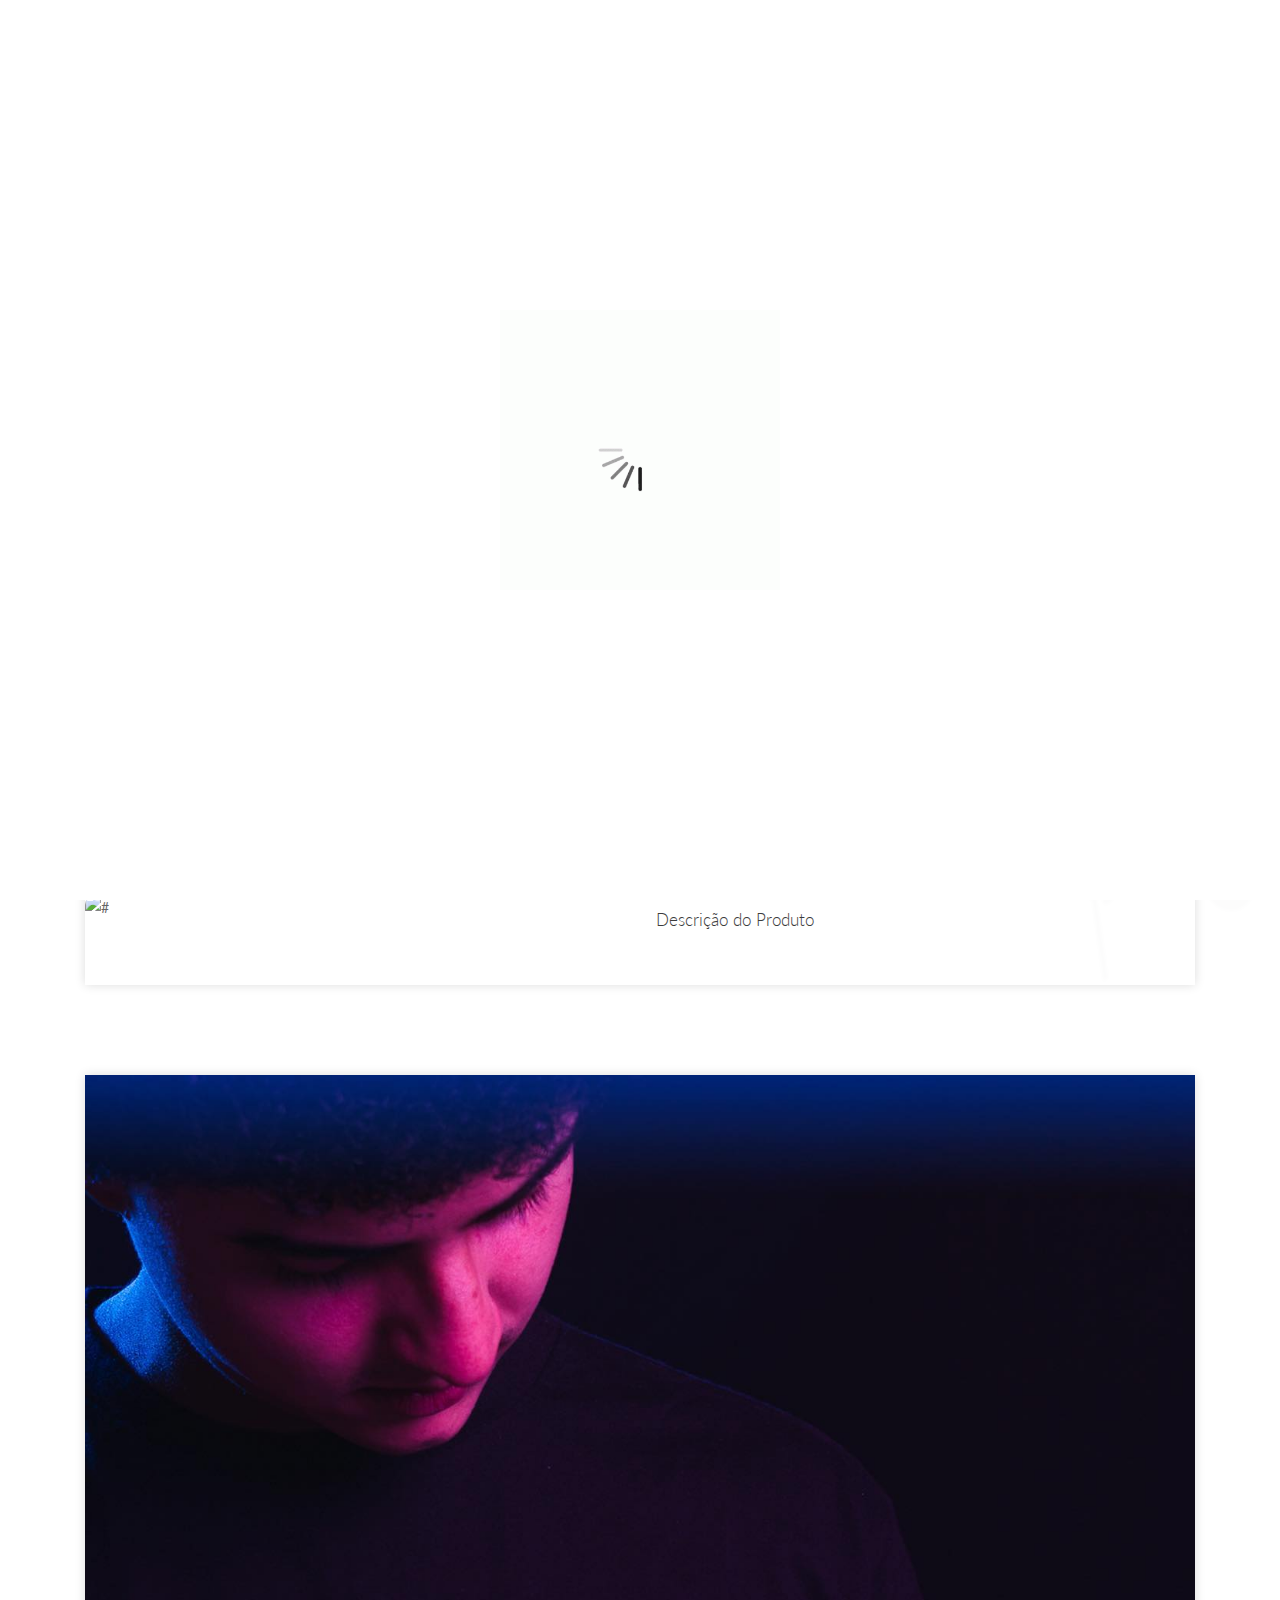
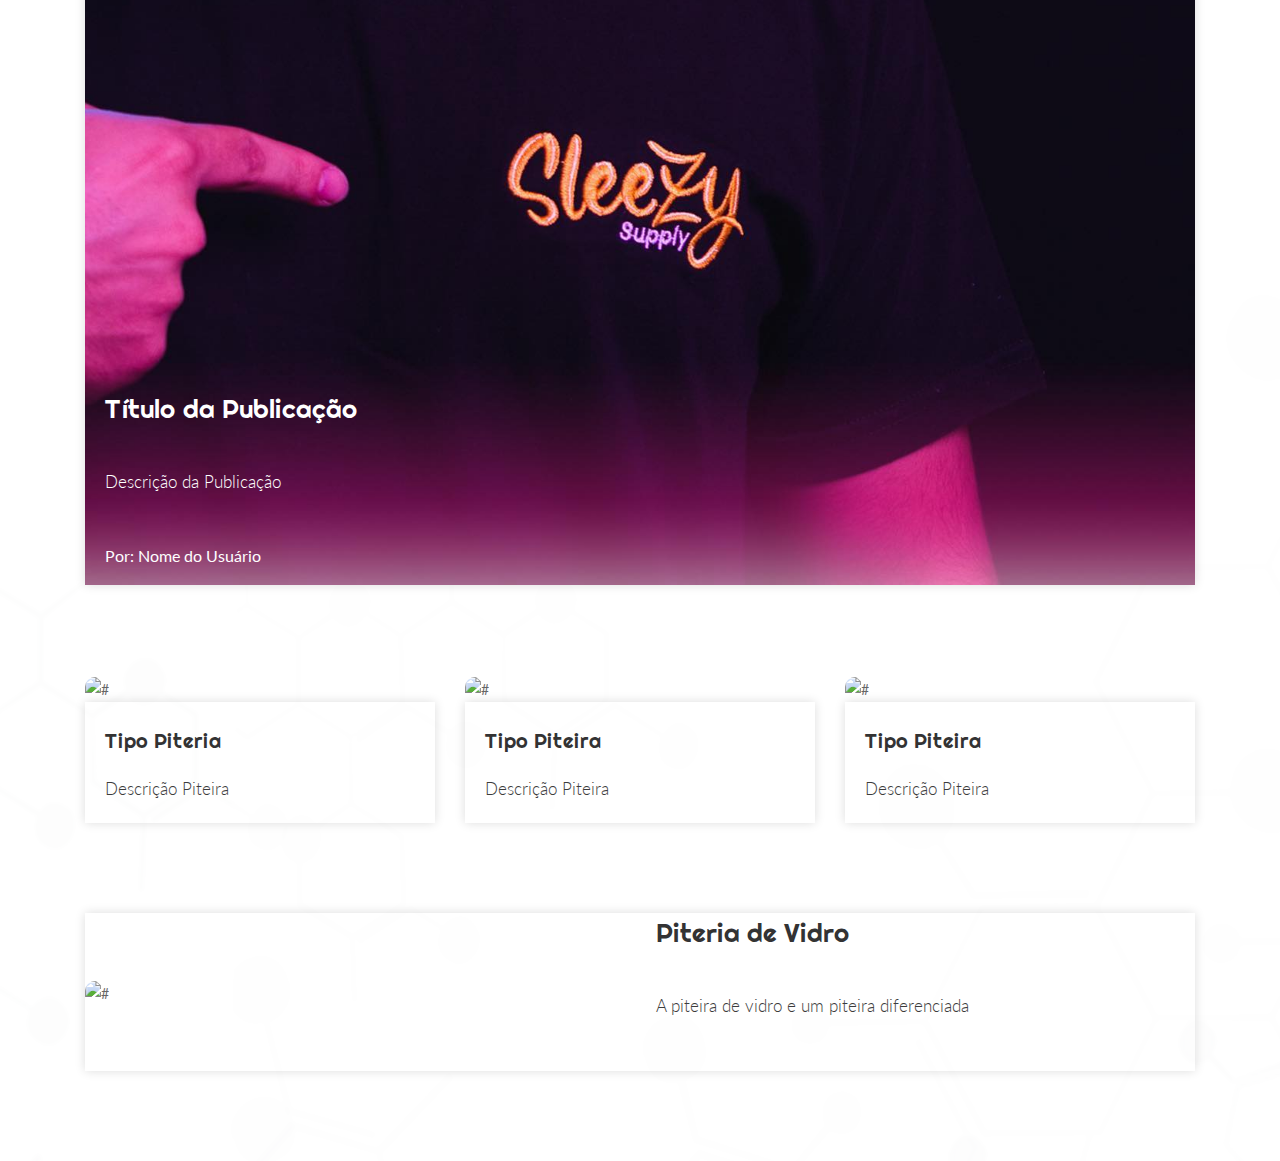
==== index.html @ 9da58a27 "comentários" ====
<!DOCTYPE html>
<html lang="pt-br">

<head>
   <!-- basic -->
   <meta charset="utf-8">
   <meta http-equiv="X-UA-Compatible" content="IE=edge">
   <!-- mobile metas -->
   <meta name="viewport" content="width=device-width, initial-scale=1">
   <meta name="viewport" content="initial-scale=1, maximum-scale=1">
   <!-- site metas -->
   <title>Sleezy Supply</title>
   <meta name="keywords" content="">
   <meta name="description" content="">
   <meta name="author" content="">
   <!-- bootstrap css -->
   <link rel="stylesheet" href="css/bootstrap.min.css">
   <!-- style css -->
   <link rel="stylesheet" href="css/style.css">
   <!-- Responsive-->
   <link rel="stylesheet" href="css/responsive.css">
   <!-- fevicon -->
   <link rel="icon" href="images/fevicon.png" type="image/gif" />
   <!-- Scrollbar Custom CSS -->
   <link rel="stylesheet" href="css/jquery.mCustomScrollbar.min.css">
   <!-- Tweaks for older IEs-->
   <link rel="stylesheet" href="https://netdna.bootstrapcdn.com/font-awesome/4.0.3/css/font-awesome.css">
   <link rel="stylesheet" href="https://cdnjs.cloudflare.com/ajax/libs/fancybox/2.1.5/jquery.fancybox.min.css"
      media="screen">
   <!--[if lt IE 9]>
      <script src="https://oss.maxcdn.com/html5shiv/3.7.3/html5shiv.min.js"></script>
      <script src="https://oss.maxcdn.com/respond/1.4.2/respond.min.js"></script><![endif]-->
</head>
<!-- body -->

<body class="main-layout">
   <!-- loader  -->
   <div class="loader_bg">
      <div class="loader"><img src="images/loading.gif" alt="#" /></div>
   </div>
   <!-- end loader -->
   <!-- header -->
   <header>
      <!-- header inner -->
      <div class="head_top">
         <div class="header">
            <div class="container-fluid">
               <div class="row">
                  <div class="col-xl-3 col-lg-3 col-md-3 col-sm-3 col logo_section">
                     <div class="full">
                        <div class="center-desk">

                        </div>
                     </div>
                  </div>
                  <div class="col-xl-9 col-lg-9 col-md-9 col-sm-9">
                     <nav class="navigation navbar navbar-expand-md navbar-dark ">
                        <button class="navbar-toggler" type="button" data-toggle="collapse"
                           data-target="#navbarsExample04" aria-controls="navbarsExample04" aria-expanded="false"
                           aria-label="Toggle navigation">
                           <span class="navbar-toggler-icon"></span>
                        </button>
                        <div class="collapse navbar-collapse" id="navbarsExample04">
                           <ul class="navbar-nav mr-auto">
                              <li class="nav-item">
                                 <a class="nav-link" href="#"> Inicio </a>
                              </li>
                              <li class="nav-item">
                                 <a class="nav-link" href="#contact">Sobre</a>
                              </li>
                              <li class="nav-item">
                                 <a class="nav-link" href="#">Contate-nos</a>
                              </li>
                           </ul>
                        </div>
                     </nav>
                  </div>
               </div>
            </div>
         </div>
         <!-- end header inner -->
         <!-- end header -->
         <!-- banner -->
         <section class="banner_main">
            <div class="container">
               <div class="row d_flex">
                  <div class=" col-xl-8 col-lg-8 col-md-8 col-12-9">
                     <div class="text-bg">
                        <h1><br></h1>
                        <p> </p>
                     </div>
                  </div>
                  <div class="col-xl-4 col-lg-4 col-md-4 col-12-3">
                     <div class="text-img">
                        <!-- <figure><img src="images/img-principal.jpg" alt="#" /></figure> -->
                     </div>
                  </div>
               </div>
            </div>
         </section>
      </div>
   </header>
   <!-- end banner -->
   <!-- blog_main -->
   <div class="blog_main">
      <div class="container">
         <div class="row">
            <div class="col-md-12">
               <div class="titlepage">
                  <h2>SLEEZY</h2>
                  <span>O melhor de dois Mundos em um lugar só</span>
               </div>
            </div>
         </div>
         <!-- fist section -->
         <div class="row">
            <div class="col-md-12">
               <div class="our_two_box">
                  <div class="row d_flex">

                     <div class="col-xl-6 col-lg-6 col-md-12 col-sm-12">
                        <div class="our_img">
                           <figure><img src="images/logo.jpg" alt="#" style="border-radius: 10px 0px 0px 10px;" />
                           </figure>
                        </div>
                     </div>
                     <div class="col-xl-6 col-lg-6 col-md-12 col-sm-12">
                        <div class="our_text_box">
                           <h3 class="awesome pa_wi">Principal Produto do Catalogo</h3>
                           <p>Descrição do Produto </p>
                        </div>
                     </div>
                  </div>
               </div>
            </div>
         </div>
         <!-- end fist section -->
         <!-- secend section -->
         <div class="row">
            <div class="col-md-12">
               <div class="our_two_box">
                  <div class="row">
                     <div class="col-md-12">
                        <div class="our_img">
                           <figure><img alt="Photo by Sleezy Supply on March 18, 2022. May be an image of 1 person."
                                 crossorigin="anonymous" class="FFVAD"
                                 src="/images/pessoa_apontando_para_logo.jpg"
                                 style="object-fit: cover; background-size: cover; ">
                           </figure>


                           <div class="our_text_box position_box">
                              <h3 class="awesome withi_color">Título da Publicação</h3>
                              <p class="hiuouh">Descrição da Publicação</p>
                              <div class="post_box">
                                 <h4 class="flot_left1 withi_color">Por: Nome do Usuário</h4>
                              </div>
                           </div>
                        </div>

                     </div>
                  </div>
               </div>
            </div>
         </div>
         <!-- end secend section -->

         <!-- three section -->
         <div class="row">
            <div class="col-md-4 col-lg-4 padding_bottom2">
               <div class="our_img">
                  <figure><img src="images/500X300.png" alt="#" height="50%"
                        style="border-radius: 10px 10px 0px 0px;" /></figure>
               </div>
               <div class="our_text_box three_box">
                  <div class="post_box d_flex padding_top3">
                     <h3 class="awesome padding_flot">Tipo Piteria</h3>
                  </div>
                  <p>Descrição Piteira</p>
               </div>
            </div>
            <div class="col-md-4 col-lg-4">
               <div class="our_img">
                  <figure><img src="images/500X300.png" alt="#" height="50%"
                        style="border-radius: 10px 10px 0px 0px;" /></figure>
               </div>
               <div class="our_text_box three_box">
                  <div class="post_box d_flex padding_top3">
                     <h3 class="awesome padding_flot">Tipo Piteira</h3>
                  </div>
                  <p>Descrição Piteira</p>
               </div>
            </div>

            <div class="col-md-4 col-lg-4">
               <div class="our_img">
                  <figure><img src="images/500X300.png" alt="#" height="50%"
                        style="border-radius: 10px 10px 0px 0px;" /></figure>
               </div>
               <div class="our_text_box three_box">
                  <div class="post_box d_flex padding_top3">
                     <h3 class="awesome padding_flot">Tipo Piteira</h3>
                  </div>
                  <p>Descrição Piteira</p>
               </div>
            </div>
         </div>


         <!-- end three section -->

         <!-- for section -->
         <div class="row">
            <div class="col-md-12">
               <div class="our_two_box magna_top90">
                  <div class="row d_flex">
                     <div class="col-xl-6 col-lg-6 col-md-12 col-sm-12">
                        <div class="our_img">
                           <figure><img src="images/500X300.png" alt="#" style="border-radius: 10px 0px 0px 10px;" />
                           </figure>
                        </div>
                     </div>
                     <div class="col-xl-6 col-lg-6 col-md-12 col-sm-12">
                        <div class="our_text_box">
                           <h3 class="awesome pa_wi">Piteria de Vidro</h3>
                           <p>A piteira de vidro e um piteira diferenciada</p>
                        </div>
                     </div>
                  </div>
               </div>
            </div>
         </div>
         <!-- end for section -->
      </div>
   </div>
   <!-- end blog_main -->

   <!-- end Testimonial -->

   <!-- Decidir se vamos ter formulário -->
   <!-- <div id="contact" class="contact">
      <div class="container">
         <div class="row">
            <div class="col-md-12">
               <div class="titlepage">
                  <h2>Contate-nos</h2>
               </div>
            </div>
         </div>
      </div>
      <div class="container">
         <div class="row">
            <div class="col-md-12 ">
               <form class="main_form ">
                  <div class="row">
                     <div class="col-md-12 ">
                        <input class="form_contril" placeholder="Nome" type="text" name="Name ">
                     </div>
                     <div class="col-md-12">
                        <input class="form_contril" placeholder="Número de Telefone" type="text" name=" Phone Number">
                     </div>
                     <div class="col-md-12">
                        <input class="form_contril" placeholder="Email" type="text" name="Email">
                     </div>
                     <div class="col-md-12">
                        <textarea class="textarea" placeholder="Mensagem" type="text" name="Message"></textarea>
                     </div>
                     <div class="col-sm-12">
                        <button class="send_btn">Enviar</button>
                     </div>
                  </div>
               </form>
            </div>
         </div>
      </div>
   </div> -->
   <!-- Javascript files-->
   <script src="js/jquery.min.js"></script>
   <script src="js/popper.min.js"></script>
   <script src="js/bootstrap.bundle.min.js"></script>
   <script src="js/jquery-3.0.0.min.js"></script>

   <!-- sidebar -->
   <script src="js/jquery.mCustomScrollbar.concat.min.js"></script>
   <script src="js/custom.js"></script>
   <script src="https:cdnjs.cloudflare.com/ajax/libs/fancybox/2.1.5/jquery.fancybox.min.js"></script>
</body>

</html>
---- css/style.css ----
/*--------------------------------------------------------------------- File Name: style.css ---------------------------------------------------------------------*/


/*--------------------------------------------------------------------- import Fonts ---------------------------------------------------------------------*/

@import url('https://fonts.googleapis.com/css?family=Rajdhani:300,400,500,600,700');
@import url('https://fonts.googleapis.com/css?family=Poppins:100,100i,200,200i,300,300i,400,400i,500,500i,600,600i,700,700i,800,800i,900,900i');
@import url('https://fonts.googleapis.com/css?family=Baloo+Chettan&display=swap');
@import url('https://fonts.googleapis.com/css?family=Lato:400,700,900&display=swap');
@import url('https://fonts.googleapis.com/css?family=Lato:400,700,900|Righteous&display=swap');

/*****---------------------------------------- 1) font-family: 'Rajdhani', sans-serif;
 2) font-family: 'Poppins', sans-serif;
 ----------------------------------------*****/


/*--------------------------------------------------------------------- import Files ---------------------------------------------------------------------*/

@import url(animate.min.css);
@import url(normalize.css);
@import url(meanmenu.css);
@import url(owl.carousel.min.css);
@import url(slick.css);
@import url(jquery-ui.css);
@import url(nice-select.css);

/*--------------------------------------------------------------------- skeleton ---------------------------------------------------------------------*/

* {
     box-sizing: border-box !important;
}

html {
     scroll-behavior: smooth;
}

body {
     color: #666666;
     font-size: 14px;
     font-family: 'Lato', sans-serif;
     line-height: 1.80857;
     font-weight: normal;
}

a {
     color: #1f1f1f;
     text-decoration: none !important;
     outline: none !important;
     -webkit-transition: all .3s ease-in-out;
     -moz-transition: all .3s ease-in-out;
     -ms-transition: all .3s ease-in-out;
     -o-transition: all .3s ease-in-out;
     transition: all .3s ease-in-out;
}

h1,
h2,
h3,
h4,
h5,
h6 {
     letter-spacing: 0;
     font-weight: normal;
     position: relative;
     padding: 0 0 10px 0;
     font-weight: normal;
     line-height: normal;
     color: #111111;
     margin: 0
}

h1 {
     font-size: 24px;
     font-family: 'Righteous', cursive;
}

h2 {
     font-size: 22px;
     font-family: 'Righteous', cursive;
}

h3 {
     font-size: 18px;
     font-family: 'Righteous', cursive;
}

h4 {
     font-size: 16px
}

h5 {
     font-size: 14px
}

h6 {
     font-size: 13px
}

*,
*::after,
*::before {
     -webkit-box-sizing: border-box;
     -moz-box-sizing: border-box;
     box-sizing: border-box;
}

h1 a,
h2 a,
h3 a,
h4 a,
h5 a,
h6 a {
     color: #212121;
     text-decoration: none !important;
     opacity: 1
}

button:focus {
     outline: none;
}

ul,
li,
ol {
     margin: 0px;
     padding: 0px;
     list-style: none;
}

p {
     margin: 0px;
     font-weight: 300;
     font-size: 17px;
     line-height: 28px;
}

a {
     color: #222222;
     text-decoration: none;
     outline: none !important;
}

a,
.btn {
     text-decoration: none !important;
     outline: none !important;
     -webkit-transition: all .3s ease-in-out;
     -moz-transition: all .3s ease-in-out;
     -ms-transition: all .3s ease-in-out;
     -o-transition: all .3s ease-in-out;
     transition: all .3s ease-in-out;
}

:focus {
     outline: 0;
}

.btn-custom {
     margin-top: 20px;
     background-color: transparent !important;
     border: 2px solid #ddd;
     padding: 12px 40px;
     font-size: 16px;
}

.lead {
     font-size: 18px;
     line-height: 30px;
     color: #767676;
     margin: 0;
     padding: 0;
}

.form-control:focus {
     border-color: #ffffff !important;
     box-shadow: 0 0 0 .2rem rgba(255, 255, 255, .25);
}

.navbar-form input {
     border: none !important;
}

.badge {
     font-weight: 500;
}

blockquote {
     margin: 20px 0 20px;
     padding: 30px;
}

button {
     border: 0;
     margin: 0;
     padding: 0;
     cursor: pointer;
}

.full {
     float: left;
     width: 100%;
}

.layout_padding {
     padding-top: 90px;
     padding-bottom: 90px;
}

.layout_padding_2 {
     padding-top: 75px;
     padding-bottom: 75px;
}

.light_silver {
     background: #f9f9f9;
}

.theme_bg {
     background: #38c8a8;
}

.margin_top_30 {
     margin-top: 30px !important;
}

.full {
     width: 100%;
     float: left;
     margin: 0;
     padding: 0;
}


/**-- heading section --**/


/*---------------------------- preloader area ----------------------------*/

.main-layout {
     background-repeat: no-repeat;
     background: url(../images/body_bg.png);
}

.loader_bg {
     position: fixed;
     z-index: 9999999;
     background: #fff;
     width: 100%;
     height: 100%;
}

.loader {
     height: 100%;
     width: 100%;
     position: absolute;
     left: 0;
     top: 0;
     display: flex;
     justify-content: center;
     align-items: center;
}

.loader img {
     width: 280px;
}


/*-- navigation--*/

.navigation.navbar {
     padding-top: 12px;
     float: right;
}

.navigation.navbar-dark .navbar-nav .nav-link {
     padding: 0 25px;
     color: #000;
     font-size: 16px;
     line-height: 20px;
     text-transform: uppercase;
}

.navigation.navbar-dark .navbar-nav .nav-link:focus,
.navigation.navbar-dark .navbar-nav .nav-link:hover {
     color: #000;
}

.navigation.navbar-dark .navbar-nav .active>.nav-link,
.navigation.navbar-dark .navbar-nav .nav-link.active,
.navigation.navbar-dark .navbar-nav .nav-link.show,
.navigation.navbar-dark .navbar-nav .show>.nav-link {
     color: #fdd430;
}


/*-- header area --*/


/*--------------------------------------------------------------------- top banner area ---------------------------------------------------------------------*/


/*--------------------------------------------------------------------- layout new css ---------------------------------------------------------------------*/

.head_top {
     background: url(../images/img-principal.jpg);
     background-size: 100%;
     background-repeat: no-repeat;
     background-position: center;
}

.header {
     width: 100%;
     background: transparent;
     padding: 30px 30px;
}

.logo a {
     font-size: 40px;
     font-weight: bold;
     text-transform: uppercase;
     color: #000;
     line-height: 40px;
}

.banner_main {
     padding: 90px 0 190px 0;
}

.text-bg {
     text-align: left;
}

.text-bg h1 {
     color: #02fee5;
     font-size: 75px;
     line-height: 110px;
     font-weight: bold;
}

.text-bg p {
     color: #fff;
     font-size: 17px;
     line-height: 28px;
     padding: 40px 0;
}

.text-bg a {
     font-size: 17px;
     background-color: #fff;
     color: #000;
     padding: 13px 0px;
     width: 100%;
     max-width: 190px;
     text-align: center;
     display: inline-block;
     transition: ease-in all 0.5s;
}

.text-bg a:hover {
     background-color: #02fee5;
     color: #000;
     transition: ease-in all 0.5s;
     border-radius: 26px;
}

.text-img {
     text-align: left;
}

.white1 {
     color: #fff;
}

.titlepage {
     text-align: center;
     padding-bottom: 60px;
}

.titlepage h2 {
     font-size: 40px;
     color: #3e3e3e;
     line-height: 57px;
     font-weight: bold;
     padding: 0;
     padding-bottom: 20px;
}

.d_flex {
     display: flex;
     align-items: center;
     flex-wrap: wrap;
}


/** blog_main section **/
.blog_main {
     margin-top: 85px;
}

.blog_main .span {
     font-size: 17px;
     line-height: 20px;
     color: #2d2d2d;
}

.our_two_box {
     box-shadow: #ddd 0px 0px 10px 0px;
     margin-bottom: 90px;
}

.our_text_box {
     padding: 1px 30px 1px 1px;
}

.our_img figure {
     margin: 0;
}

.our_img figure img {
     width: 100%;
}

.awesome {
     padding-bottom: 40px;
     font-size: 26px;
     line-height: 38px;
     color: #333334;
}

.our_text_box p {
     padding-bottom: 50px;
     color: #3c3c3c;
     display: inline-block;
}

.flot_left1 {
     float: left;
     padding: 0;
}

ul.like {
     float: right;
}

ul.like li {
     display: inline-block;
}

ul.like li a {
     display: inline-block;
     color: #3c3c3c;
}

ul.like li img {
     padding: 0px 10px 0px 40px;
}

/** secend section **/

.position_box {
     position: absolute;
     bottom: 0;
     padding: 0px 20px 20px 20px;
}

.withi_color {
     color: #fff;
}

.position_box p {
     color: #fff;
}

ul.withi_color li a {
     color: #fff;
}

ul.withi_color {
     float: left;
     padding-left: 40px;
}

/** end secend section **/



/** end three section **/
.padding_flot {
     padding-bottom: 0;
     display: inline-block;
     float: left;
     font-size: 20px;
     padding-right: 14px;
}

.three_box {
     padding: 20px 20px;
     box-shadow: #ddd 0px 0px 10px 0px;
}

.three_box p {
     padding-bottom: 0;
     padding-top: 15px;
}

ul.padding_left2 li img {
     padding: 0px 10px 0px 30px;
}



/** end three section **/


/** end for section **/

.magna_top90 {
     margin-top: 90px;
}

/** end for section **/


/** end blog_main section **/





/** Testimonial section **/

.Testimonial {
     background: url(../images/test_bg.jpg);
     background-repeat: no-repeat;
     padding: 60px 0px;
     background-position: center;
     background-size: 100% 100%;
}

.Testimonial .titlepage {
     text-align: left;
     padding-bottom: 15px;
}

.Testimonial .titlepage h2 {
     color: #fff;
     margin-bottom: 0px;
     padding-bottom: 0px;
}

.Testimonial .titlepage span {
     color: #fff;
}

.Testimonial_box i {
     border: #e6e1e1 solid 10px;
     width: 220px;
     height: 220px;
     display: flex;
     align-items: center;
     justify-content: center;
     margin: 0 auto;
     border-radius: 210px;
     cursor: pointer;
     background: #6ad0bc;
     padding: 8px;
}

.Testimonial_box i::after {
     position: absolute;
     content: "";
     width: 50px;
     height: 50px;
     top: -16px;
     left: 34px;
     display: inline-block;
     border: #ddd solid 6px;
     border-radius: 30px;
     background: #6ad0bc;
}

.Testimonial_box {
     text-align: left;
}

.Testimonial_box h4 {
     color: #fff;
     text-transform: uppercase;
     font-size: 20px;
     line-height: 20px;
     font-weight: 400;
     padding: 0;
}

.Testimonial_box p {
     color: #fff;
     font-size: 17px;
     line-height: 28px;
     padding: 25px 0 0px 0;
}


/** end Testimonial section **/


/** contact section **/

.padd_leri0 {
     padding-left: 0;
     padding-right: 0;
}

.contact .titlepage span {
     font-size: 17px;
     line-height: 28px;
}

.main_form {
     padding: 50px 50px;
     border: #000 solid 1px;
     margin: 0px 80px;
}

.contact .main_form .form_contril {
     border: #000 solid 1px;
     margin-bottom: 20px;
     width: 100%;
     height: 45px;
     background: #fff;
     color: #000;
     font-size: 17px;
     border-top: 0;
     border-right: 0;
     border-left: 0;
}

.contact .main_form .textarea {
     border: #000 solid 1px;
     margin-bottom: 20px;
     width: 100%;
     height: 60px;
     background: #fff;
     color: #000;
     font-size: 17px;
     border-top: 0;
     border-right: 0;
     border-left: 0;
}

.contact .main_form .send_btn {
     font-size: 17px;
     transition: ease-in all 0.5s;
     background-color: #f0b40e;
     text-transform: uppercase;
     color: #000;
     padding: 13px 0px;
     float: right;
     display: block;
     margin-top: 30px;
     width: 100%;
     max-width: 190px;
     border-radius: 26px;
}

.contact .main_form .send_btn:hover {
     background-color: rgba(237, 200, 17, 0.6);
     transition: ease-in all 0.5s;
     color: #000;

}

#contact *::placeholder {
     color: #000;
     opacity: 1;
}

.current {
     color: #fff;
     margin-top: -4px;
     position: absolute;
}

.con_img figure {
     margin: 0;
}

.con_img figure img {
     width: 100%;
}


/** end contact section **/

.read_more {
     font-size: 17px;
     background-color: #fff;
     color: #000;
     width: 100%;
     max-width: 190px;
     text-align: center;
     display: inline-block;
     transition: ease-in all 0.5s;
     border-radius: 10px;
}

.read_more:hover {
     background: #000;
     color: #fff;
     border-radius: 26px;
     transition: ease-in all 0.5s;
}

/** catálogo **/

.catalogo h2{
     font-size: 40px;
     color: #3e3e3e;
     line-height: 57px;
     font-weight: bold;
     padding: 0;
     padding-bottom: 20px;
}

.catalogo tr, th, td{
     text-align: center;
}

/** end catálogo **/

/** footer **/
.multi {
     color: #046c58;
}

.footer {
     background: #fff;
}

.cont {
     text-align: center;
     margin-top: 80px;
}

.cont h3 {
     font-family: 'Righteous', cursive;
     font-size: 30px;
     line-height: 45px;
     color: #23262d;
     font-weight: bold;
     padding-bottom: 30px;
}

.cont span {
     color: #fff;
     font-size: 30px;
     line-height: 30px;
     padding: 30px 0px 30px 0px;
     display: inline-block;
     font-weight: bold;
}

.cont p {
     color: #fff;
     font-size: 17px;
     line-height: 30px;
     padding: 0 130px;
     padding-bottom: 60px;
}

ul.social_icon {
     text-align: center;
}

ul.social_icon li {
     display: inline-block;
     margin: 0 3px;
}

ul.social_icon li a {
     background: #fff;
     box-shadow: #ddd 0px 0px 10px 0px;
     font-size: 22px;
     padding-top: 5px;
     border-radius: 50px;
     width: 50px;
     height: 50px;
     display: inline-block;
     color: #000000;
}

ul.social_icon li a:hover {
     background: #edc811;
     color: #000;

}

.copyright {
     padding: 5px 0px;
     background: #edc811;
     margin-top: 50px;
     position: relative;
}


.copyright p {
     color: #000;
     font-size: 14px;
     line-height: 22px;
     text-align: center;
}

.copyright a {
     color: #fff;
}

.copyright a:hover {
     color: #000;
}


/** end footer **/
---- css/responsive.css ----
/*--------------------------------------------------------------------- File Name: responsive.css ---------------------------------------------------------------------*/


/*------------------------------------------------------------------- 991px x 768px ---------------------------------------------------------------------*/

@media (min-width: 1200px) and (max-width: 1500px) {
   
}

@media (min-width: 992px) and (max-width: 1199px) {
    .awesome {font-size: 19px;  padding-bottom: 20px; line-height: 25px;}
  .padding_flot {font-size: 17px; padding-bottom: 0px;  line-height: 25px;}
  .our_text_box p {padding-bottom: 15px; padding-bottom: 15px; font-size: 16px;

line-height: 25px;}
  ul.padding_left2 li img {padding: 0px 5px 0px 11px;}
  .flot_left1 {font-size: 14px;}
}

@media (min-width: 768px) and (max-width: 991px) {
  
    .navigation.navbar-dark .navbar-nav .nav-link {
        padding: 0 14px;
    }
    .our_text_box {
    padding: 20px;
}
.hiuouh {padding-bottom: 25px !important;}
.padding_bottom1 {

    padding-bottom: 30px;

}
    .Testimonial_box p ,.Testimonial_box h4 ,.Testimonial .titlepage {padding-left: 60px;}
}

@media (min-width: 576px) and (max-width: 767px) {
    .head_top {
        background: url(../images/banner.png);
    }
    .mean-container .mean-bar {
        margin-top: 0px;
    }
    .text-bg h1 {
        font-size: 50px;
        line-height: 80px;
    }
    .text-bg {
        padding-right: 0;
    }
   .text-img {

    text-align: center;

}
.banner_main {
    padding: 30px 0 90px 0;
}
.he_img {
    height: 496px;
}
.Testimonial_box i::after {content: inherit;}
.padding_bottom1 {padding-bottom: 30px;}
.padding_bottom2 {padding-bottom: 30px;}
.our_text_box { padding: 20px;}
ul.padding_left2 li img {padding: 0px 10px 0px 19px;}
.Testimonial_box h4 {padding-top: 30px;}
.Testimonial .titlepage {
    text-align: center;
    padding-bottom: 50px;
}
   .main_form {margin:0; padding: 50px 20px;}

    .navigation.navbar {
        float: right;
        display: inherit !important;
        padding: 0;
        width: 100%;
    }
    .navigation .navbar-collapse {
        background: #02fee5;
        padding: 20px;
        margin-top: 46px;
        position: absolute;
        width: 100%;
        margin-right: 20px;
        z-index: 999;
    }
    .navigation.navbar-dark .navbar-nav .nav-link {
        padding: 10px 0;
        color: #000;
    }
    .navigation.navbar-dark .navbar-toggler {
        border: inherit;
        float: right;
        padding-top: 6px;
    }
    .navigation.navbar-dark .navbar-toggler-icon {
        background: url(../images/menu_icon.png);
        background-repeat: no-repeat;
    }
  
}

@media (max-width: 575px) {
    .head_top {
       background: url(../images/banner.png);
    }
    .header {
        padding: 30px 0px 0px 0px;
    }
    .logo {
        text-align: center !important;
        padding-bottom: 6px;
        float: left;
    }
    .text-bg h1 {
        font-size: 33px;
        line-height: 51px;
    }
    .banner_main {
    padding: 30px 0 90px 0;
}
.text-img {

    text-align: center;

}
    .cont h3 {
        font-size: 30px;
        line-height: 45px;
    }
    ul.withi_color {padding-left: 4px;}
.padding_bottom2 {padding-bottom: 30px;}
    .he_img {
   height: 600px;
}
.Testimonial_box i::after {content: inherit;}

.padding_top3 {padding-top: 20px;}
.pa_wi {padding-top: 20px; font-size: 19px; padding-bottom: 15px;}
.our_text_box {padding: 1px 5px 52px 5px;}
     .padding_flot {

font-size: 19px;
line-height: 36px;

}
ul.like li img {
    padding: 0px 5px 0px 8px;
}
.flot_left1 {font-size: 14px;}
    .Testimonial_box h4 {padding-top: 30px;}
   .Testimonial .titlepage {
    text-align: center;
    padding-bottom: 50px;
}
   .main_form {margin:0; padding: 50px 20px;}
    .navigation.navbar {
        float: right;
        display: inherit !important;
        padding: 0;
        width: 100%;
        margin-top: -45px;
    }
    .navigation .navbar-collapse {
        background: #02fee5;
        padding: 20px;
        margin-top: 46px;
        position: absolute;
        width: 100%;
        margin-right: 20px;
        z-index: 999;
    }
    .navigation.navbar-dark .navbar-nav .nav-link {
        padding: 10px 0;
        color: #000;    
    }
    .navigation.navbar-dark .navbar-toggler {
        float: right;
        margin-right: 2px;
        border: inherit;
    }
    .testimonial_box {
        padding: 0px 19px 40px 20px;
    }
    .navigation.navbar-dark .navbar-toggler-icon {
        background: url(../images/menu_icon.png);
        background-repeat: no-repeat;
    }
}
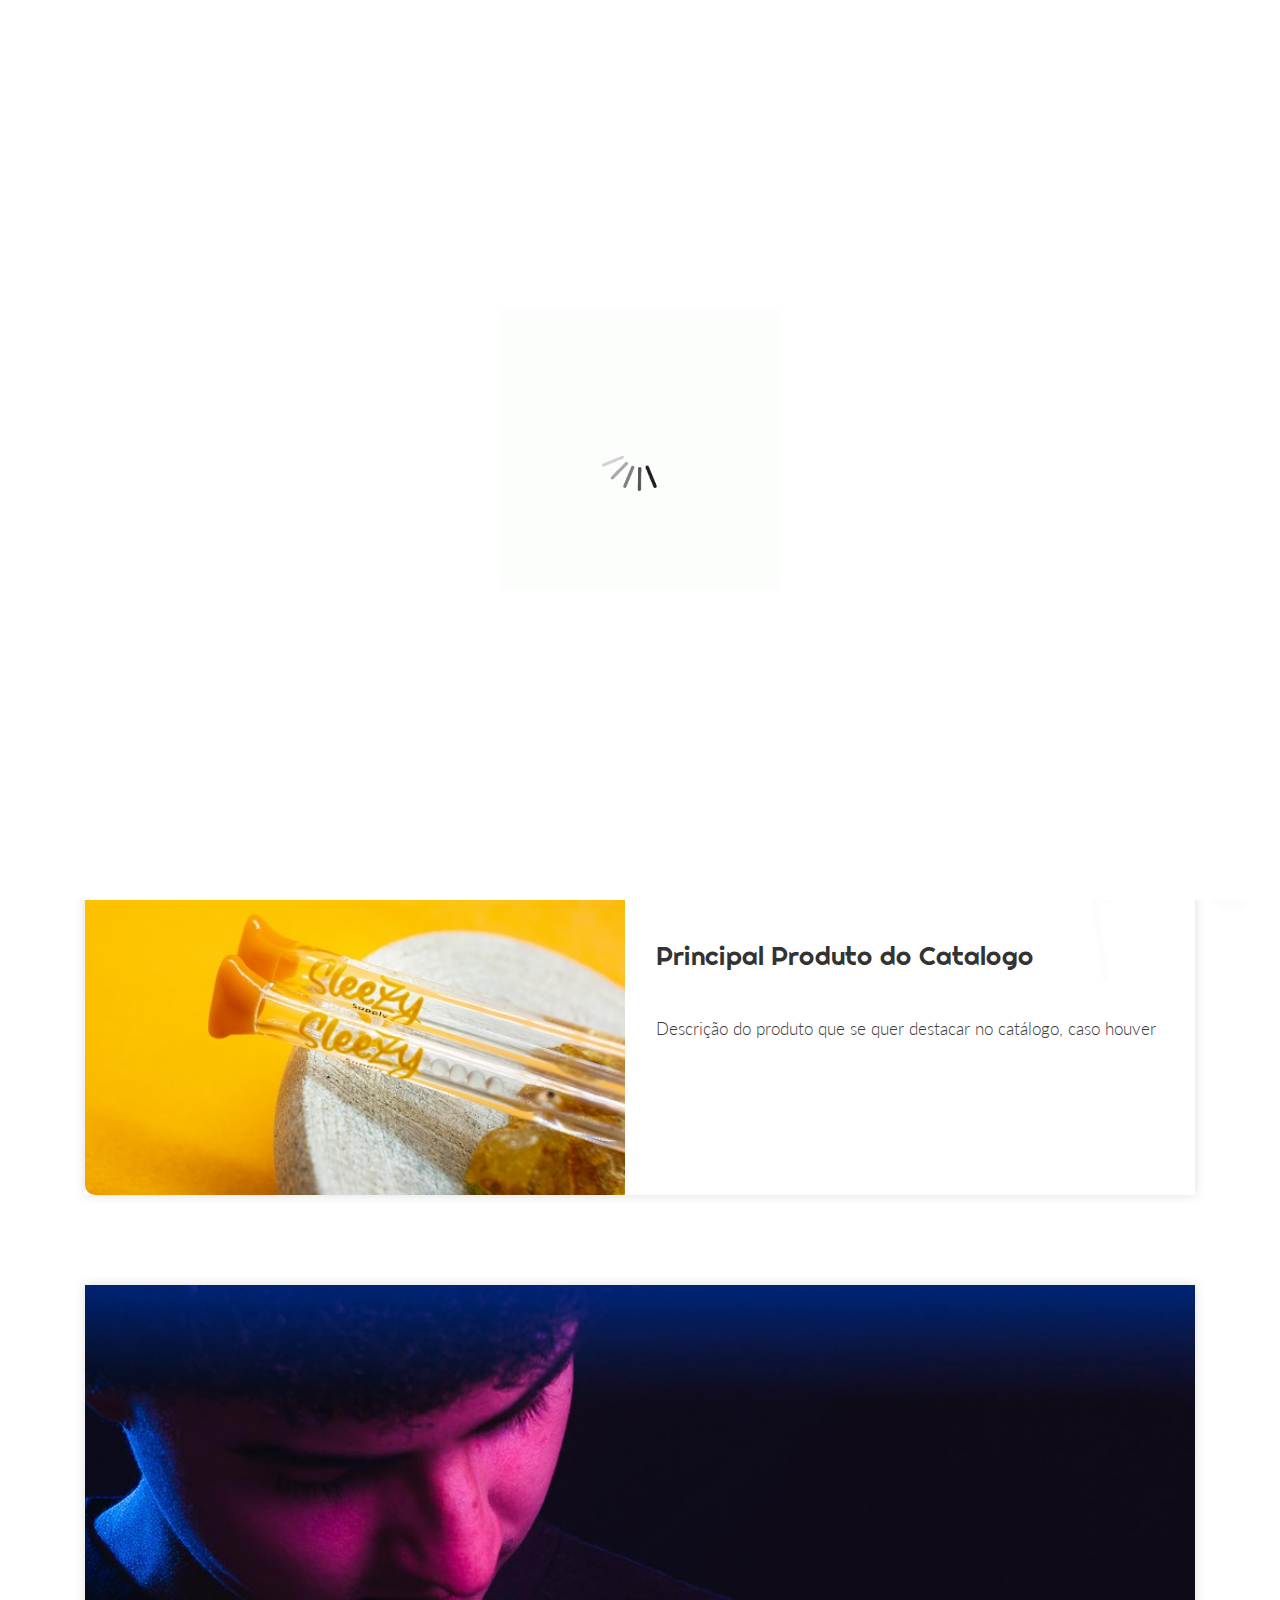
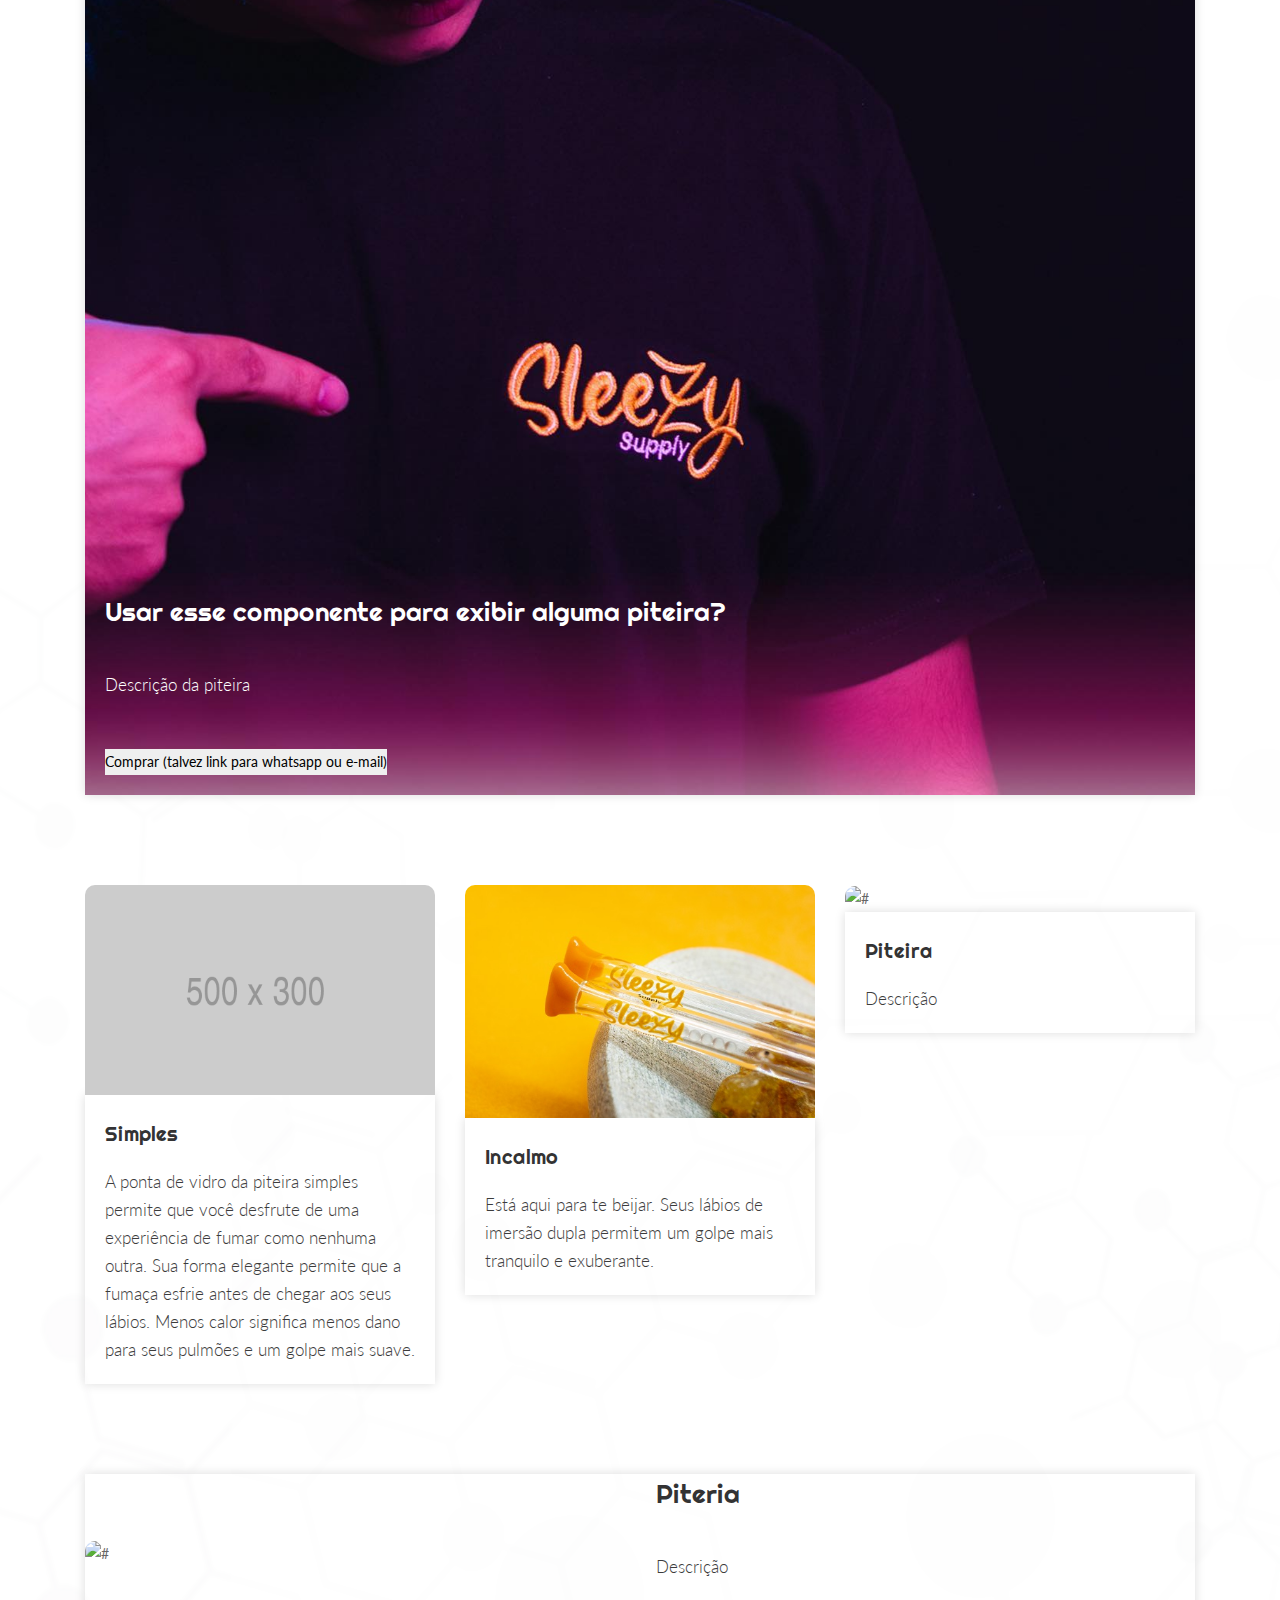
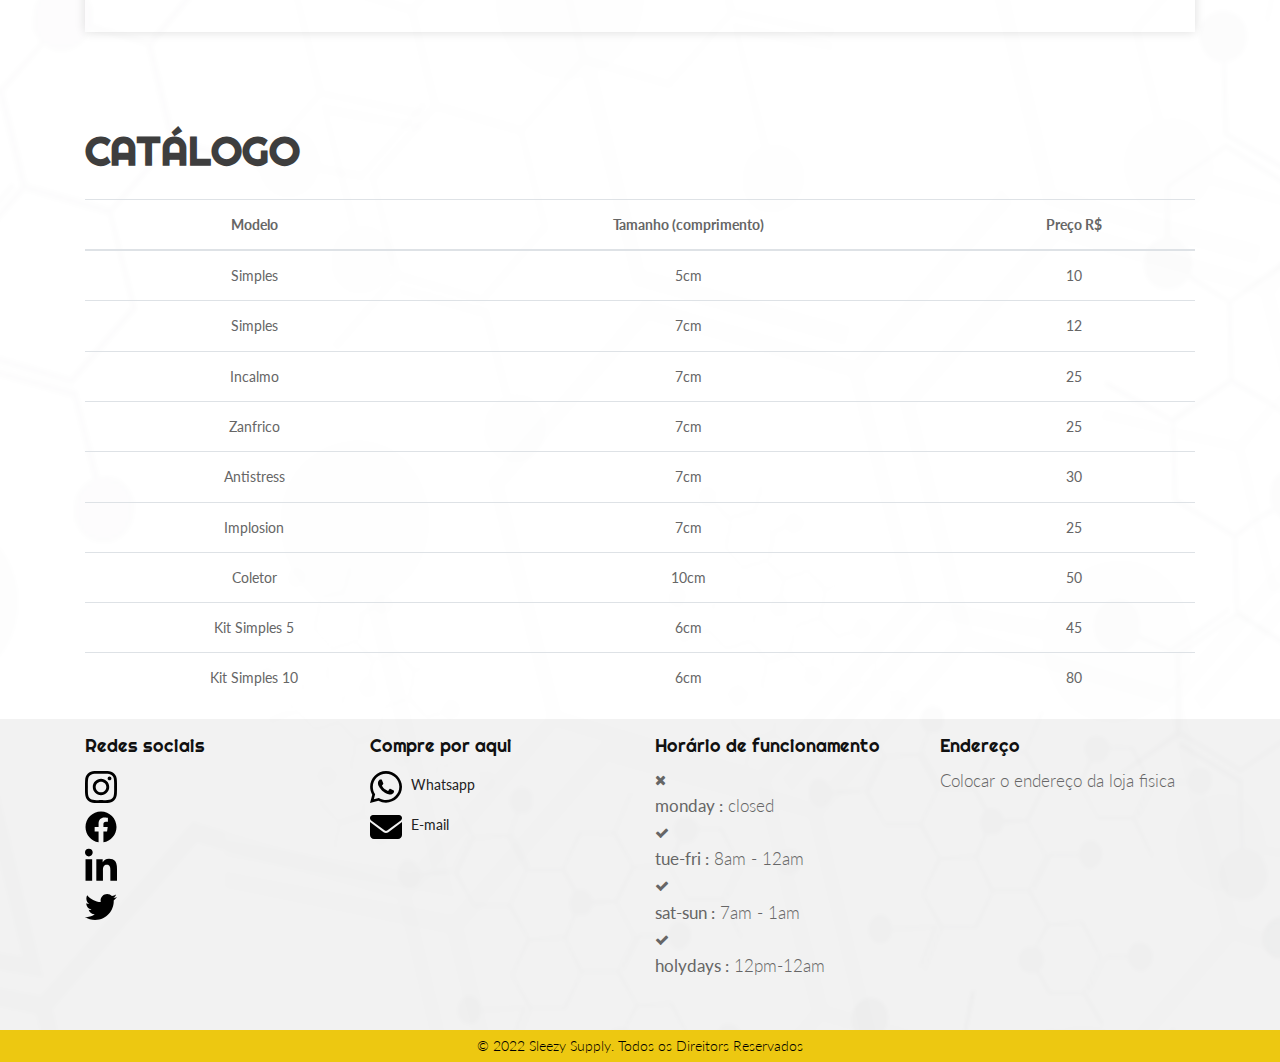
==== commit 0d3e8cd0: "Merge branch 'modificacoes_28_05_22'" ====
--- a/index.html
+++ b/index.html
@@ -27,6 +27,8 @@
    <link rel="stylesheet" href="https://netdna.bootstrapcdn.com/font-awesome/4.0.3/css/font-awesome.css">
    <link rel="stylesheet" href="https://cdnjs.cloudflare.com/ajax/libs/fancybox/2.1.5/jquery.fancybox.min.css"
       media="screen">
+   <!-- Icons font awesome -->
+   <script src="https://kit.fontawesome.com/9c4140a166.js" crossorigin="anonymous"></script>
    <!--[if lt IE 9]>
       <script src="https://oss.maxcdn.com/html5shiv/3.7.3/html5shiv.min.js"></script>
       <script src="https://oss.maxcdn.com/respond/1.4.2/respond.min.js"></script><![endif]-->
@@ -63,13 +65,16 @@
                         <div class="collapse navbar-collapse" id="navbarsExample04">
                            <ul class="navbar-nav mr-auto">
                               <li class="nav-item">
-                                 <a class="nav-link" href="#"> Inicio </a>
+                                 <a class="nav-link" href="#">Inicio</a>
                               </li>
                               <li class="nav-item">
-                                 <a class="nav-link" href="#contact">Sobre</a>
+                                 <a class="nav-link" href="#">Catálogo?</a>
                               </li>
                               <li class="nav-item">
-                                 <a class="nav-link" href="#">Contate-nos</a>
+                                 <a class="nav-link" href="#">Sobre</a>
+                              </li>
+                              <li class="nav-item">
+                                 <a class="nav-link" href="#footer">Contate-nos</a>
                               </li>
                            </ul>
                         </div>
@@ -108,7 +113,7 @@
             <div class="col-md-12">
                <div class="titlepage">
                   <h2>SLEEZY</h2>
-                  <span>O melhor de dois Mundos em um lugar só</span>
+                  <h3>O melhor de dois mundos em um só lugar</h3>
                </div>
             </div>
          </div>
@@ -120,14 +125,14 @@
 
                      <div class="col-xl-6 col-lg-6 col-md-12 col-sm-12">
                         <div class="our_img">
-                           <figure><img src="images/logo.jpg" alt="#" style="border-radius: 10px 0px 0px 10px;" />
+                           <figure><img src="images/incalmo.jpg" alt="#" style="border-radius: 10px 0px 0px 10px;" />
                            </figure>
                         </div>
                      </div>
                      <div class="col-xl-6 col-lg-6 col-md-12 col-sm-12">
                         <div class="our_text_box">
                            <h3 class="awesome pa_wi">Principal Produto do Catalogo</h3>
-                           <p>Descrição do Produto </p>
+                           <p>Descrição do produto que se quer destacar no catálogo, caso houver</p>
                         </div>
                      </div>
                   </div>
@@ -150,10 +155,10 @@
 
 
                            <div class="our_text_box position_box">
-                              <h3 class="awesome withi_color">Título da Publicação</h3>
-                              <p class="hiuouh">Descrição da Publicação</p>
-                              <div class="post_box">
-                                 <h4 class="flot_left1 withi_color">Por: Nome do Usuário</h4>
+                              <h3 class="awesome withi_color">Usar esse componente para exibir alguma piteira?</h3>
+                              <p class="hiuouh">Descrição da piteira</p>
+                              <div class="store">
+                                 <button type="submit">Comprar (talvez link para whatsapp ou e-mail)</button>
                               </div>
                            </div>
                         </div>
@@ -169,16 +174,37 @@
          <div class="row">
             <div class="col-md-4 col-lg-4 padding_bottom2">
                <div class="our_img">
-                  <figure><img src="images/500X300.png" alt="#" height="50%"
-                        style="border-radius: 10px 10px 0px 0px;" /></figure>
+                  <figure><img src="images/500x300.png" alt="#" style="border-radius: 10px 10px 0px 0px;" /></figure>
                </div>
                <div class="our_text_box three_box">
                   <div class="post_box d_flex padding_top3">
-                     <h3 class="awesome padding_flot">Tipo Piteria</h3>
-                  </div>
-                  <p>Descrição Piteira</p>
-               </div>
-            </div>
+                     <h3 class="awesome padding_flot">Simples</h3>
+                  </div>
+                  <p>
+                     A ponta de vidro da piteira simples permite que você 
+                     desfrute de uma experiência de fumar como nenhuma outra. 
+                     Sua forma elegante permite que a fumaça esfrie antes de chegar 
+                     aos seus lábios. Menos calor significa menos dano para seus 
+                     pulmões e um golpe mais suave.
+                  </p>
+               </div>
+            </div>
+            <div class="col-md-4 col-lg-4">
+               <div class="our_img">
+                  <figure><img src="images/incalmo.jpg" alt="#" height="50%"
+                        style="border-radius: 10px 10px 0px 0px;" /></figure>
+               </div>
+               <div class="our_text_box three_box">
+                  <div class="post_box d_flex padding_top3">
+                     <h3 class="awesome padding_flot">Incalmo</h3>
+                  </div>
+                  <p>
+                     Está aqui para te beijar. Seus lábios de 
+                     imersão dupla permitem um golpe mais tranquilo e exuberante.
+                  </p>
+               </div>
+            </div>
+
             <div class="col-md-4 col-lg-4">
                <div class="our_img">
                   <figure><img src="images/500X300.png" alt="#" height="50%"
@@ -186,22 +212,9 @@
                </div>
                <div class="our_text_box three_box">
                   <div class="post_box d_flex padding_top3">
-                     <h3 class="awesome padding_flot">Tipo Piteira</h3>
-                  </div>
-                  <p>Descrição Piteira</p>
-               </div>
-            </div>
-
-            <div class="col-md-4 col-lg-4">
-               <div class="our_img">
-                  <figure><img src="images/500X300.png" alt="#" height="50%"
-                        style="border-radius: 10px 10px 0px 0px;" /></figure>
-               </div>
-               <div class="our_text_box three_box">
-                  <div class="post_box d_flex padding_top3">
-                     <h3 class="awesome padding_flot">Tipo Piteira</h3>
-                  </div>
-                  <p>Descrição Piteira</p>
+                     <h3 class="awesome padding_flot">Piteira</h3>
+                  </div>
+                  <p>Descrição</p>
                </div>
             </div>
          </div>
@@ -222,8 +235,8 @@
                      </div>
                      <div class="col-xl-6 col-lg-6 col-md-12 col-sm-12">
                         <div class="our_text_box">
-                           <h3 class="awesome pa_wi">Piteria de Vidro</h3>
-                           <p>A piteira de vidro e um piteira diferenciada</p>
+                           <h3 class="awesome pa_wi">Piteria</h3>
+                           <p>Descrição</p>
                         </div>
                      </div>
                   </div>
@@ -237,43 +250,160 @@
 
    <!-- end Testimonial -->
 
-   <!-- Decidir se vamos ter formulário -->
-   <!-- <div id="contact" class="contact">
+   <!-- catálogo -->
+   <div class="container catalogo">
+      <h2>CATÁLOGO</h2>
+      <table class="table table-hover">
+         <thead>
+            <tr title="Comprar piteira">
+               <th scope="col">Modelo</th>
+               <th scope="col">Tamanho (comprimento)</th>
+               <th scope="col">Preço R$</th>
+            </tr>
+         </thead>
+         <tbody>
+            <tr title="Comprar piteira">
+               <td>Simples</td>
+               <td>5cm</td>
+               <td>10</td>
+            </tr>
+            <tr title="Comprar piteira">
+               <td>Simples</td>
+               <td>7cm</td>
+               <td>12</td>
+            </tr>
+            <tr title="Comprar piteira">
+               <td>Incalmo</td>
+               <td>7cm</td>
+               <td>25</td>
+            </tr>
+            <tr title="Comprar piteira">
+               <td>Zanfrico</td>
+               <td>7cm</td>
+               <td>25</td>
+            </tr>
+            <tr title="Comprar piteira">
+               <td>Antistress</td>
+               <td>7cm</td>
+               <td>30</td>
+            </tr>
+            <tr title="Comprar piteira">
+               <td>Implosion</td>
+               <td>7cm</td>
+               <td>25</td>
+            </tr>
+            <tr title="Comprar piteira">
+               <td>Coletor</td>
+               <td>10cm</td>
+               <td>50</td>
+            </tr>
+            <tr title="Comprar piteira">
+               <td>Kit Simples 5</td>
+               <td>6cm</td>
+               <td>45</td>
+            </tr>
+            <tr title="Comprar piteira">
+               <td>Kit Simples 10</td>
+               <td>6cm</td>
+               <td>80</td>
+            </tr>
+         </tbody>
+      </table>
+   </div>
+   <!-- end catálogo -->
+
+   <!-- Footer -->
+   <footer style="background-color: rgba(0, 0, 0, 0.05); padding-top: 15px;" id="footer" class="footer">
       <div class="container">
          <div class="row">
-            <div class="col-md-12">
-               <div class="titlepage">
-                  <h2>Contate-nos</h2>
+            <div class="col-sm-3">
+               <div class="footer-widget">
+                  <h3>Redes sociais</h3>
+                  <div class="footer-widget-content">
+                     <div class="footer-social">
+                        <ul>
+                           <li><a target="_blank" href="https://www.instagram.com/sleezy.supply/"><img style="height: 40px; width: 32px;" src="./images/instagram-brands.svg" alt="Instagram"></a></li>
+                           <li><a href="#"><img style="height: 40px; width: 32px;" src="./images//facebook-brands.svg" alt="Facebook"></a></li>
+                           <li><a href="#"><img style="height: 40px; width: 32px;" src="./images/linkedin-in-brands.svg" alt="Linkedin"></a></li>
+                           <li><a href="#"><img style="height: 40px; width: 32px;" src="./images//twitter-brands.svg" alt="Twitter"></a></li>
+                        </ul>
+                     </div>
+                  </div>
+               </div>
+            </div>
+            <div class="col-sm-3">
+               <div class="footer-widget">
+                  <h3>Compre por aqui</h3>
+                  <div class="footer-widget-content">
+                     <div class="media-whatsapp">
+                        <a 
+                           target="_blank" 
+                           href="https://api.whatsapp.com/send?phone=5516996052332"
+                        >
+                           <img style="height: 40px; width: 32px; margin-right: 5px;" src="./images/whatsapp-brands.svg" alt="Whatsapp">
+                           Whatsapp
+                        </a>
+                     </div>
+                     <div class="media-email">
+                        <a 
+                           target="_blank" 
+                           href="mailto:sleezy.supply@gmail.com/"
+                        >
+                           <img style="height: 40px; width: 32px; margin-right: 5px;" src="./images/envelope-solid.svg" alt="E-mail">
+                           E-mail
+                        </a>
+                     </div>
+                  </div>
+               </div>
+            </div>
+            <div class="col-sm-3">
+               <div class="footer-widget">
+                  <h3>Horário de funcionamento</h3>
+                  <div class="footer-widget-content">
+                     <div class="open-time ">
+                        <ul class="opening-time">
+                           <li><span><i class="fa fa-times"></i></span>
+                              <p class="clock-time"><strong>monday :</strong> closed</p>
+                           </li>
+                           <li><span><i class="fa fa-check"></i></span>
+                              <p><strong>tue-fri :</strong> 8am - 12am</p>
+                           </li>
+                           <li><span><i class="fa fa-check"></i></span>
+                              <p><strong>sat-sun :</strong> 7am - 1am</p>
+                           </li>
+                           <li><span><i class="fa fa-check"></i></span>
+                              <p><strong>holydays :</strong> 12pm-12am</p>
+                           </li>
+                        </ul>
+                     </div>
+                  </div>
+               </div>
+            </div>
+
+            <div class="col-sm-3">
+               <div class="footer-widget">
+                  <h3>Endereço</h3>
+                  <div class="footer-widget-content">
+                     <div class="address">
+                        <p>Colocar o endereço da loja fisica</p>
+                     </div>
+                  </div>
                </div>
             </div>
          </div>
       </div>
-      <div class="container">
-         <div class="row">
-            <div class="col-md-12 ">
-               <form class="main_form ">
-                  <div class="row">
-                     <div class="col-md-12 ">
-                        <input class="form_contril" placeholder="Nome" type="text" name="Name ">
-                     </div>
-                     <div class="col-md-12">
-                        <input class="form_contril" placeholder="Número de Telefone" type="text" name=" Phone Number">
-                     </div>
-                     <div class="col-md-12">
-                        <input class="form_contril" placeholder="Email" type="text" name="Email">
-                     </div>
-                     <div class="col-md-12">
-                        <textarea class="textarea" placeholder="Mensagem" type="text" name="Message"></textarea>
-                     </div>
-                     <div class="col-sm-12">
-                        <button class="send_btn">Enviar</button>
-                     </div>
-                  </div>
-               </form>
+      <div class="copyright">
+         <div class="container">
+            <div class="row">
+               <div class="col-md-12">
+                  <p>© 2022 Sleezy Supply. Todos os Direitors Reservados</p>
+               </div>
             </div>
          </div>
       </div>
-   </div> -->
+   </footer>
+   <!-- end footer -->
+
    <!-- Javascript files-->
    <script src="js/jquery.min.js"></script>
    <script src="js/popper.min.js"></script>
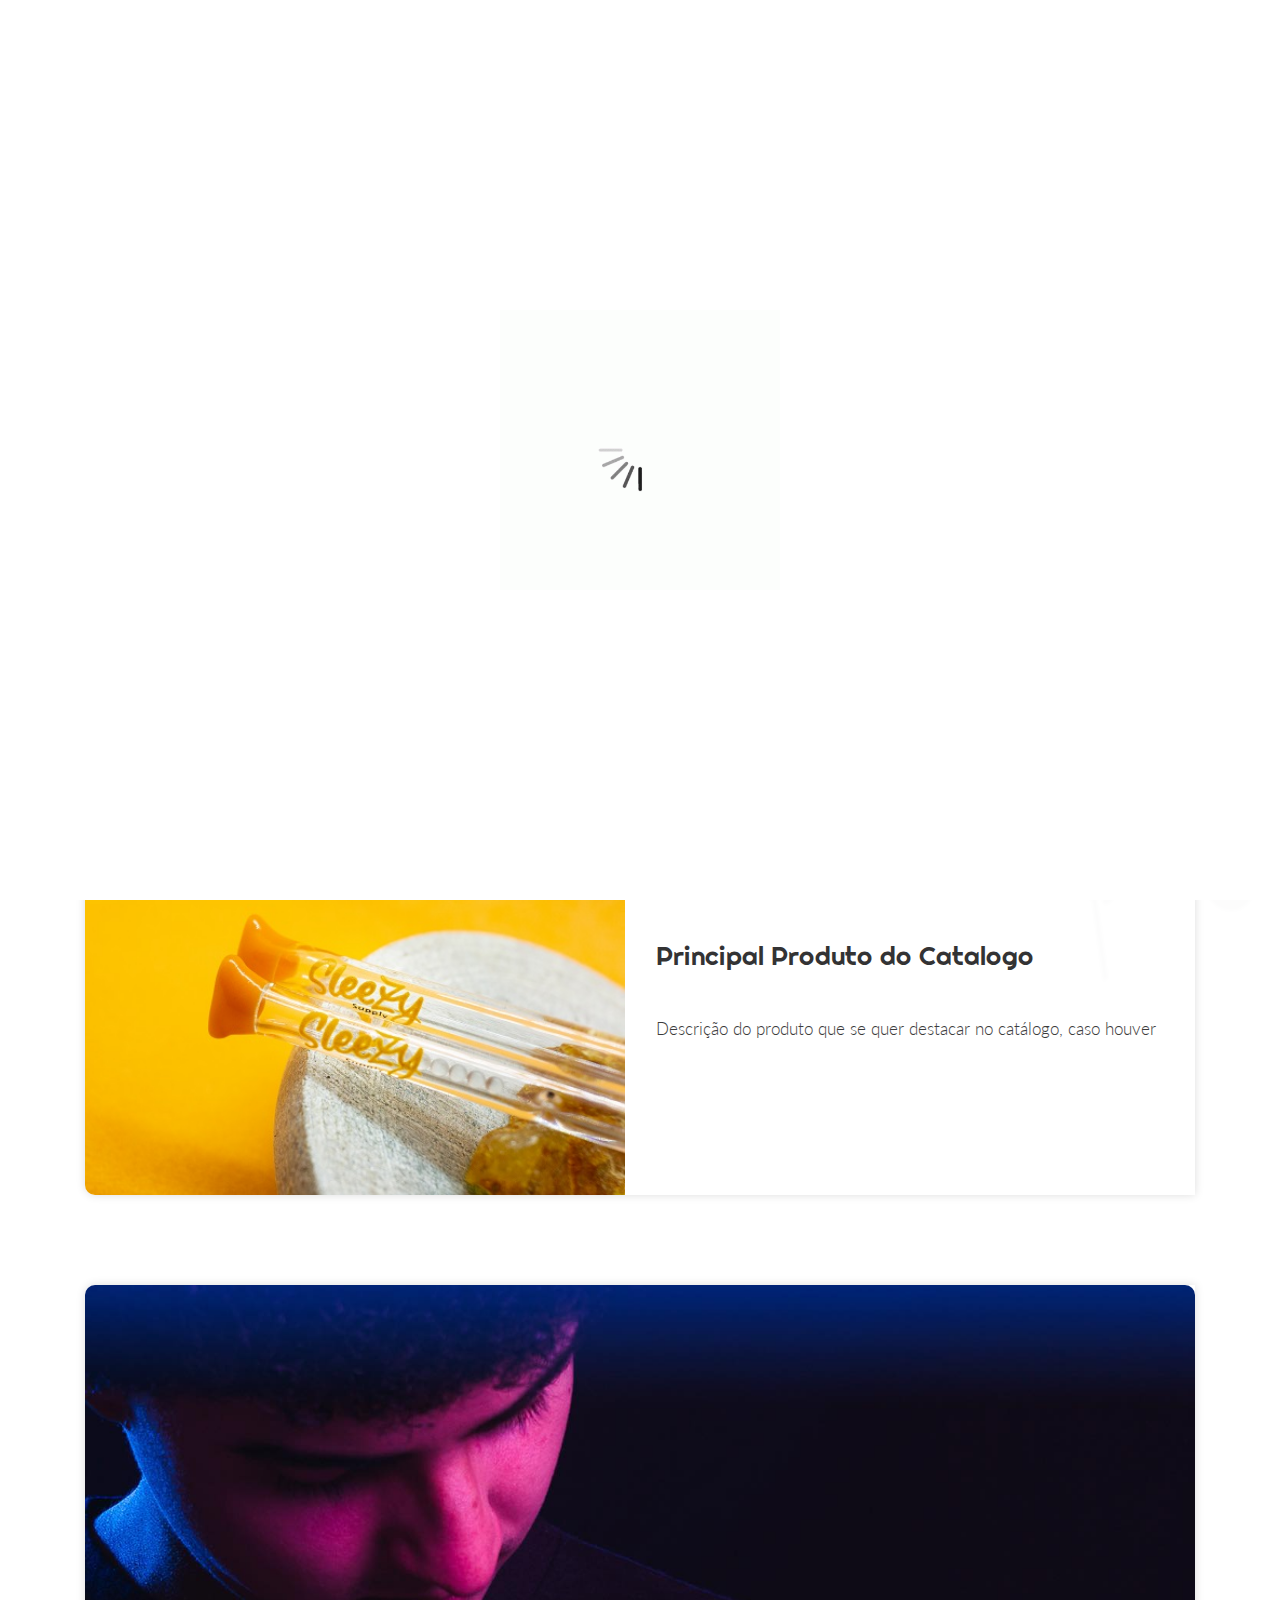
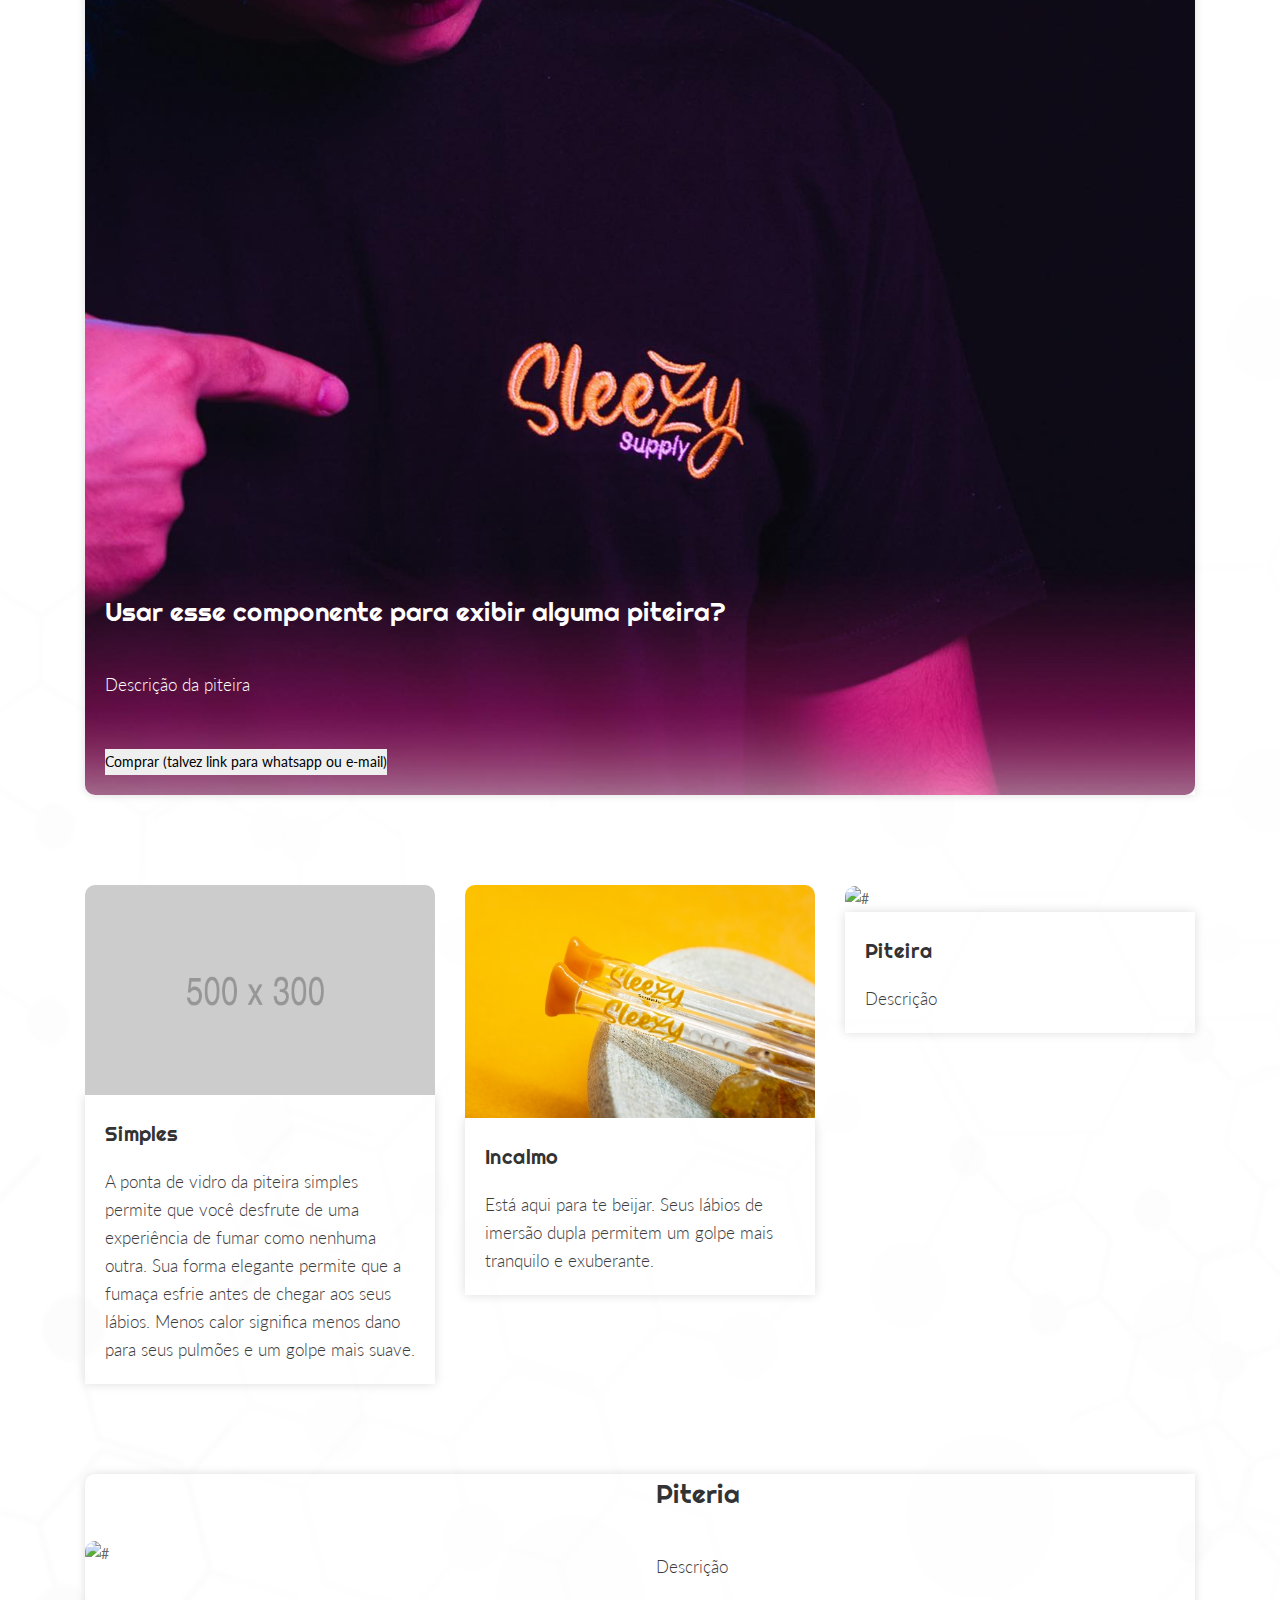
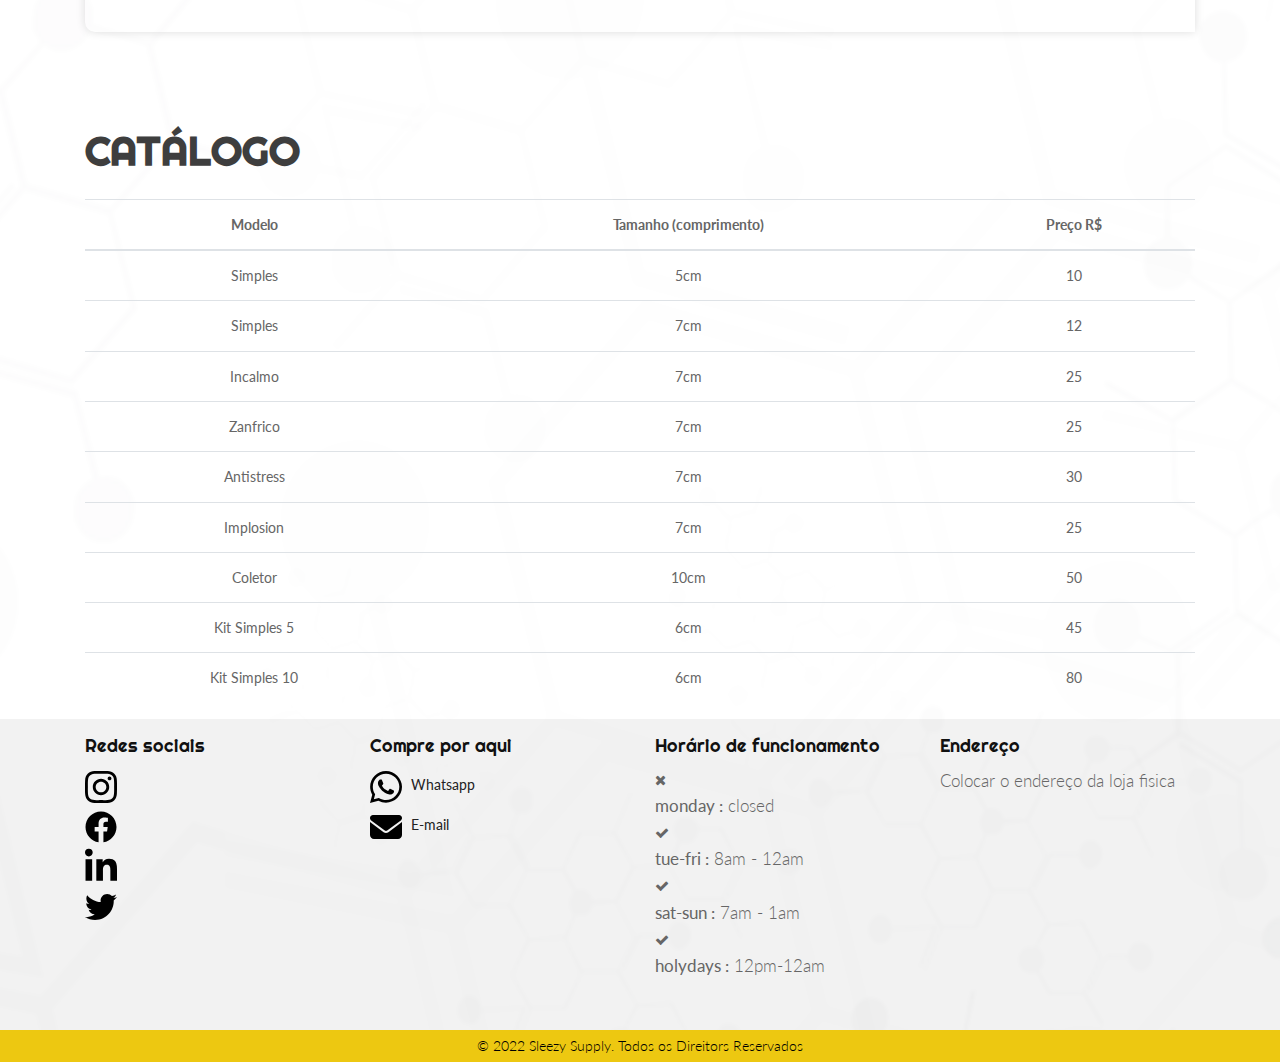
==== commit 0085e264: "fix border-radius" ====
--- a/index.html
+++ b/index.html
@@ -150,9 +150,8 @@
                            <figure><img alt="Photo by Sleezy Supply on March 18, 2022. May be an image of 1 person."
                                  crossorigin="anonymous" class="FFVAD"
                                  src="/images/pessoa_apontando_para_logo.jpg"
-                                 style="object-fit: cover; background-size: cover; ">
+                                 style="object-fit: cover; background-size: cover; border-radius: 10px;">
                            </figure>
-
 
                            <div class="our_text_box position_box">
                               <h3 class="awesome withi_color">Usar esse componente para exibir alguma piteira?</h3>
@@ -404,6 +403,44 @@
    </footer>
    <!-- end footer -->
 
+   <!-- Decidir se vamos ter formulário -->
+   <!-- <div id="contact" class="contact">
+      <div class="container">
+         <div class="row">
+            <div class="col-md-12">
+               <div class="titlepage">
+                  <h2>Contate-nos</h2>
+               </div>
+            </div>
+         </div>
+      </div>
+      <div class="container">
+         <div class="row">
+            <div class="col-md-12 ">
+               <form class="main_form ">
+                  <div class="row">
+                     <div class="col-md-12 ">
+                        <input class="form_contril" placeholder="Nome" type="text" name="Name ">
+                     </div>
+                     <div class="col-md-12">
+                        <input class="form_contril" placeholder="Número de Telefone" type="text" name=" Phone Number">
+                     </div>
+                     <div class="col-md-12">
+                        <input class="form_contril" placeholder="Email" type="text" name="Email">
+                     </div>
+                     <div class="col-md-12">
+                        <textarea class="textarea" placeholder="Mensagem" type="text" name="Message"></textarea>
+                     </div>
+                     <div class="col-sm-12">
+                        <button class="send_btn">Enviar</button>
+                     </div>
+                  </div>
+               </form>
+            </div>
+         </div>
+      </div>
+   </div> -->
+
    <!-- Javascript files-->
    <script src="js/jquery.min.js"></script>
    <script src="js/popper.min.js"></script>
--- a/css/style.css
+++ b/css/style.css
@@ -406,6 +406,7 @@
 .our_two_box {
      box-shadow: #ddd 0px 0px 10px 0px;
      margin-bottom: 90px;
+     border-radius: 10px 0px 0px 10px;
 }
 
 .our_text_box {
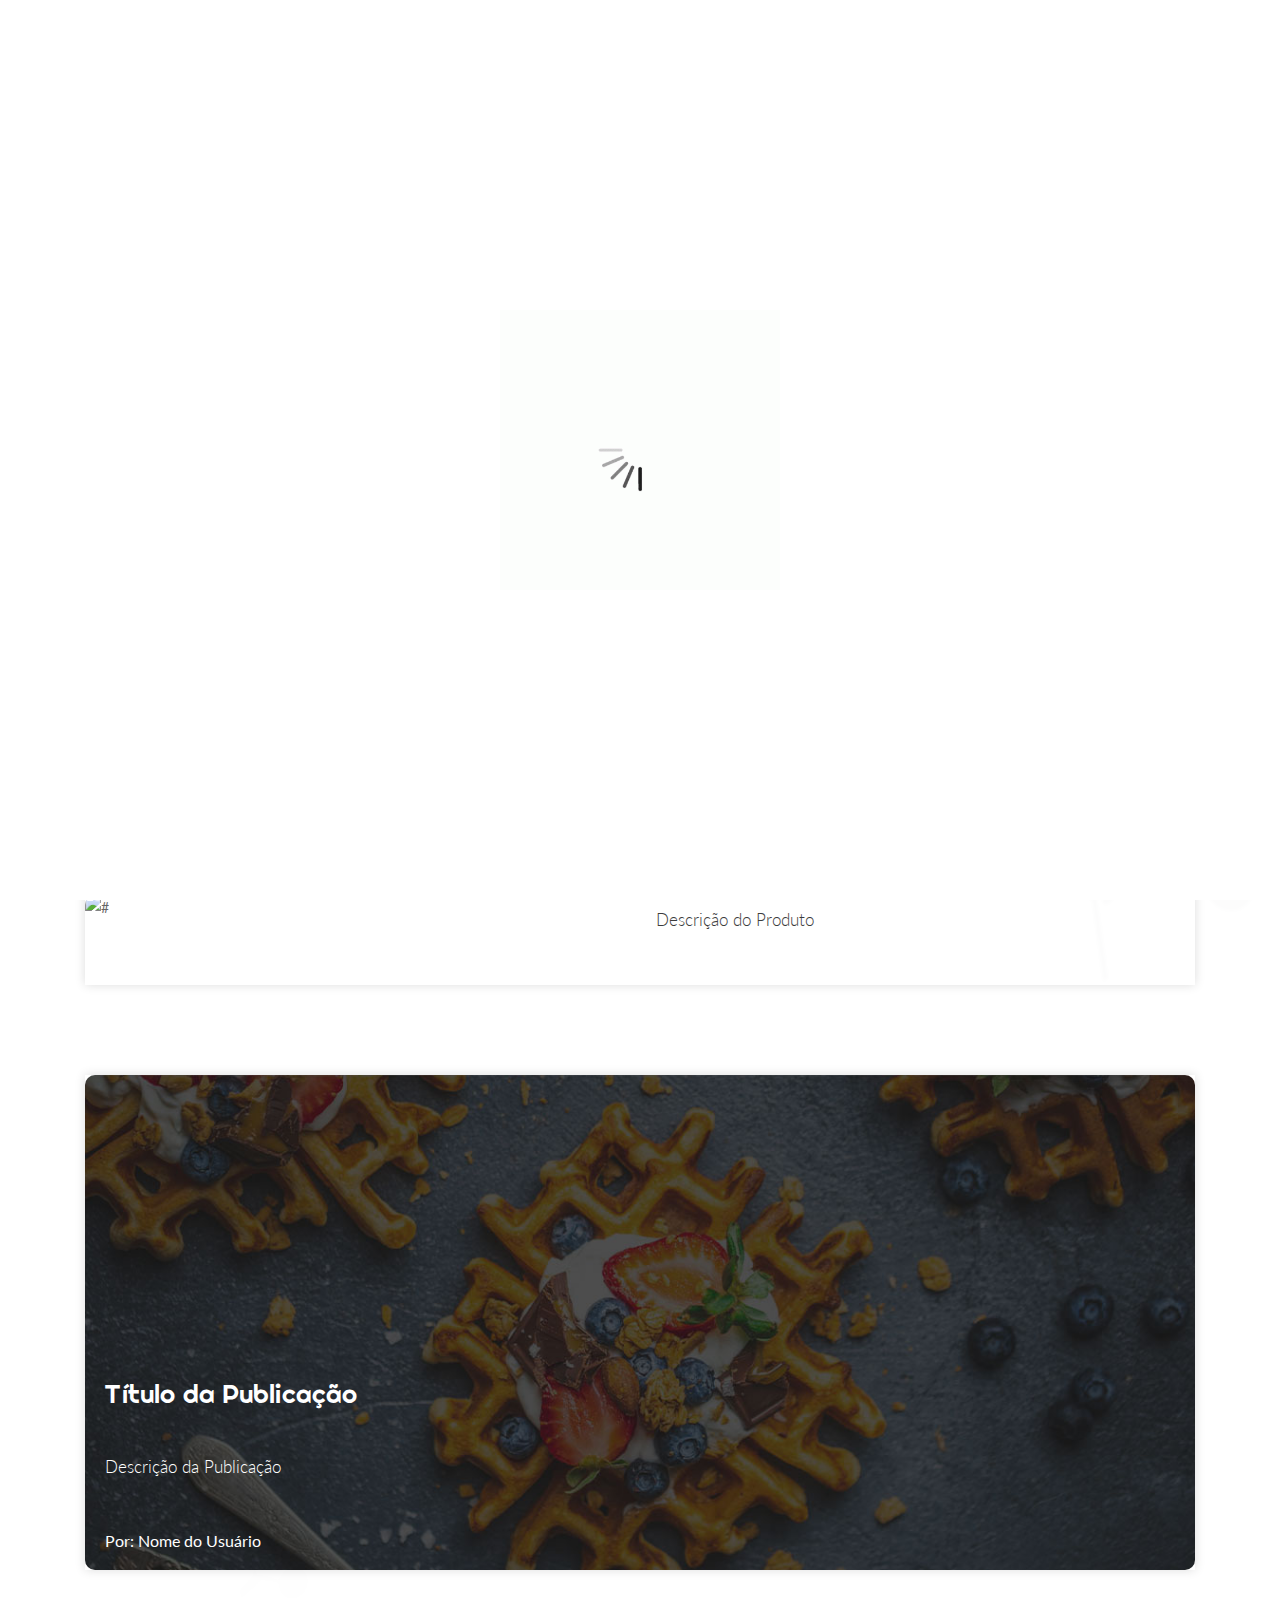
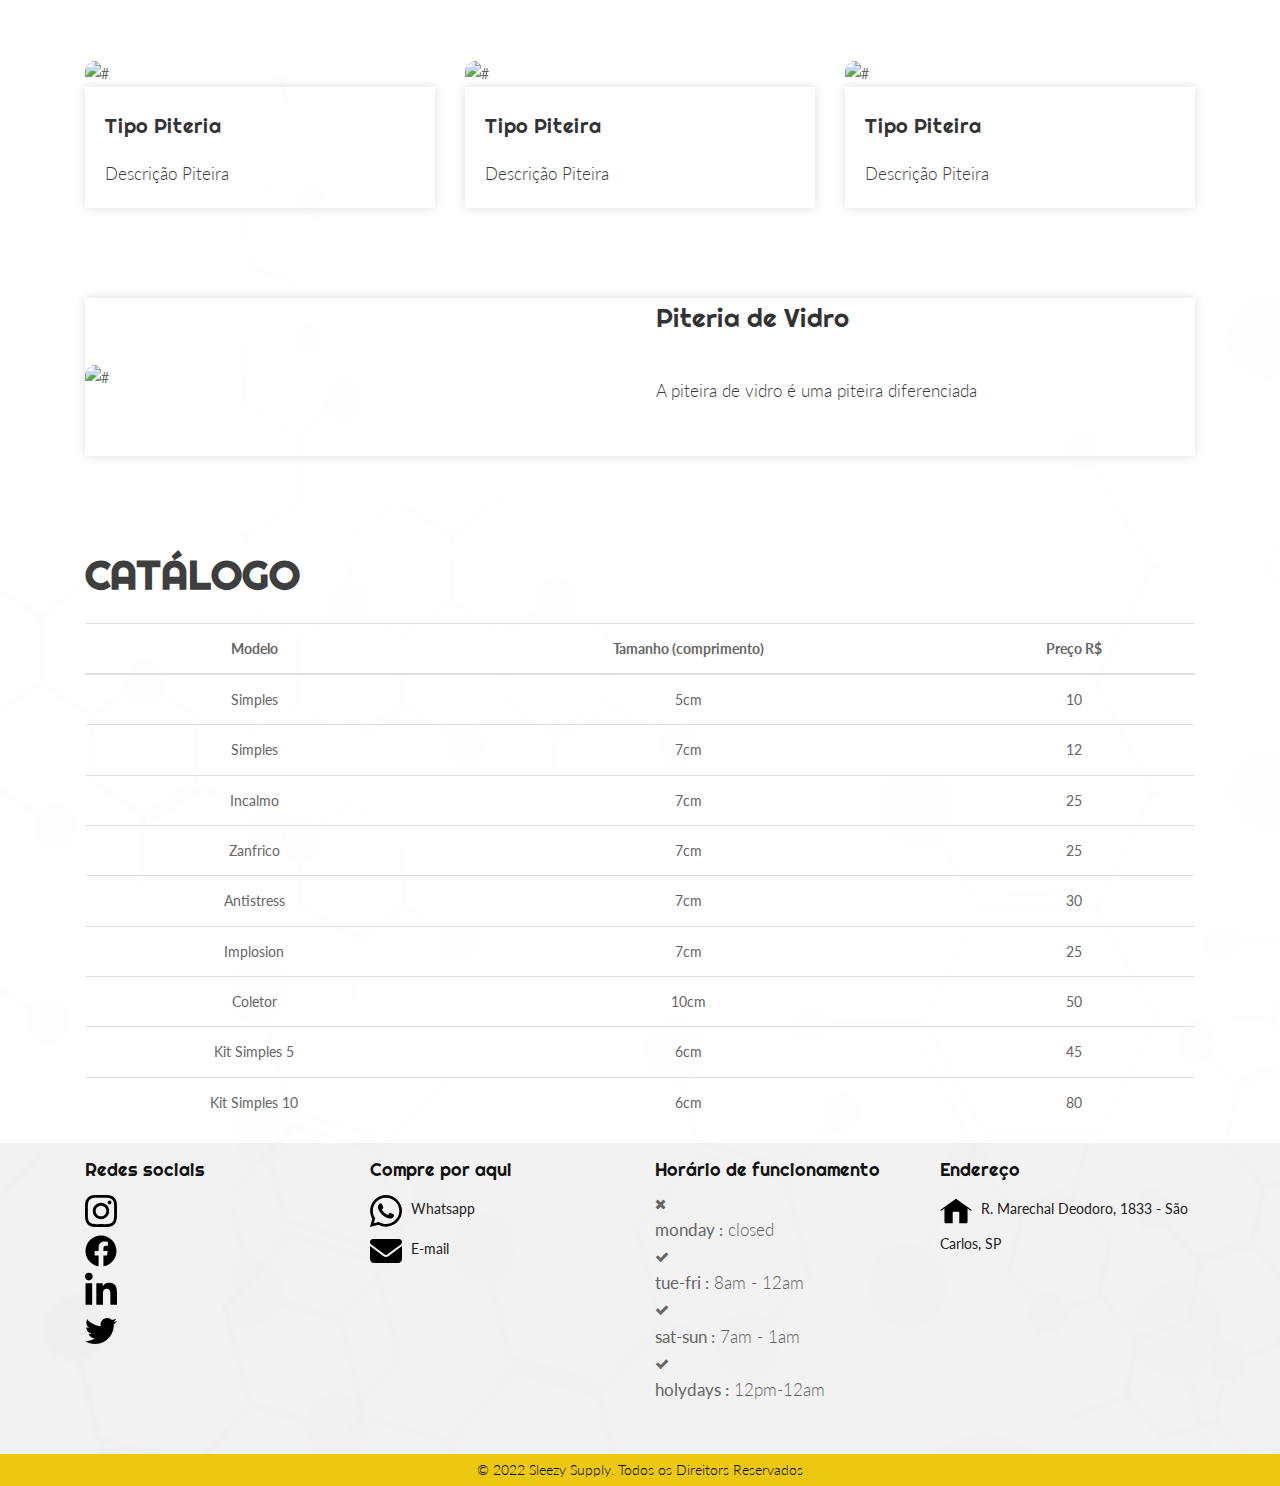
==== commit 302b1ba0: "modificacoes06/06" ====
--- a/index.html
+++ b/index.html
@@ -1,456 +1,478 @@
-<!DOCTYPE html>
-<html lang="pt-br">
-
-<head>
-   <!-- basic -->
-   <meta charset="utf-8">
-   <meta http-equiv="X-UA-Compatible" content="IE=edge">
-   <!-- mobile metas -->
-   <meta name="viewport" content="width=device-width, initial-scale=1">
-   <meta name="viewport" content="initial-scale=1, maximum-scale=1">
-   <!-- site metas -->
-   <title>Sleezy Supply</title>
-   <meta name="keywords" content="">
-   <meta name="description" content="">
-   <meta name="author" content="">
-   <!-- bootstrap css -->
-   <link rel="stylesheet" href="css/bootstrap.min.css">
-   <!-- style css -->
-   <link rel="stylesheet" href="css/style.css">
-   <!-- Responsive-->
-   <link rel="stylesheet" href="css/responsive.css">
-   <!-- fevicon -->
-   <link rel="icon" href="images/fevicon.png" type="image/gif" />
-   <!-- Scrollbar Custom CSS -->
-   <link rel="stylesheet" href="css/jquery.mCustomScrollbar.min.css">
-   <!-- Tweaks for older IEs-->
-   <link rel="stylesheet" href="https://netdna.bootstrapcdn.com/font-awesome/4.0.3/css/font-awesome.css">
-   <link rel="stylesheet" href="https://cdnjs.cloudflare.com/ajax/libs/fancybox/2.1.5/jquery.fancybox.min.css"
-      media="screen">
-   <!-- Icons font awesome -->
-   <script src="https://kit.fontawesome.com/9c4140a166.js" crossorigin="anonymous"></script>
-   <!--[if lt IE 9]>
-      <script src="https://oss.maxcdn.com/html5shiv/3.7.3/html5shiv.min.js"></script>
-      <script src="https://oss.maxcdn.com/respond/1.4.2/respond.min.js"></script><![endif]-->
-</head>
-<!-- body -->
-
-<body class="main-layout">
-   <!-- loader  -->
-   <div class="loader_bg">
-      <div class="loader"><img src="images/loading.gif" alt="#" /></div>
-   </div>
-   <!-- end loader -->
-   <!-- header -->
-   <header>
-      <!-- header inner -->
-      <div class="head_top">
-         <div class="header">
-            <div class="container-fluid">
-               <div class="row">
-                  <div class="col-xl-3 col-lg-3 col-md-3 col-sm-3 col logo_section">
-                     <div class="full">
-                        <div class="center-desk">
-
-                        </div>
-                     </div>
-                  </div>
-                  <div class="col-xl-9 col-lg-9 col-md-9 col-sm-9">
-                     <nav class="navigation navbar navbar-expand-md navbar-dark ">
-                        <button class="navbar-toggler" type="button" data-toggle="collapse"
-                           data-target="#navbarsExample04" aria-controls="navbarsExample04" aria-expanded="false"
-                           aria-label="Toggle navigation">
-                           <span class="navbar-toggler-icon"></span>
-                        </button>
-                        <div class="collapse navbar-collapse" id="navbarsExample04">
-                           <ul class="navbar-nav mr-auto">
-                              <li class="nav-item">
-                                 <a class="nav-link" href="#">Inicio</a>
-                              </li>
-                              <li class="nav-item">
-                                 <a class="nav-link" href="#">Catálogo?</a>
-                              </li>
-                              <li class="nav-item">
-                                 <a class="nav-link" href="#">Sobre</a>
-                              </li>
-                              <li class="nav-item">
-                                 <a class="nav-link" href="#footer">Contate-nos</a>
-                              </li>
-                           </ul>
-                        </div>
-                     </nav>
-                  </div>
-               </div>
-            </div>
-         </div>
-         <!-- end header inner -->
-         <!-- end header -->
-         <!-- banner -->
-         <section class="banner_main">
-            <div class="container">
-               <div class="row d_flex">
-                  <div class=" col-xl-8 col-lg-8 col-md-8 col-12-9">
-                     <div class="text-bg">
-                        <h1><br></h1>
-                        <p> </p>
-                     </div>
-                  </div>
-                  <div class="col-xl-4 col-lg-4 col-md-4 col-12-3">
-                     <div class="text-img">
-                        <!-- <figure><img src="images/img-principal.jpg" alt="#" /></figure> -->
-                     </div>
-                  </div>
-               </div>
-            </div>
-         </section>
-      </div>
-   </header>
-   <!-- end banner -->
-   <!-- blog_main -->
-   <div class="blog_main">
-      <div class="container">
-         <div class="row">
-            <div class="col-md-12">
-               <div class="titlepage">
-                  <h2>SLEEZY</h2>
-                  <h3>O melhor de dois mundos em um só lugar</h3>
-               </div>
-            </div>
-         </div>
-         <!-- fist section -->
-         <div class="row">
-            <div class="col-md-12">
-               <div class="our_two_box">
-                  <div class="row d_flex">
-
-                     <div class="col-xl-6 col-lg-6 col-md-12 col-sm-12">
-                        <div class="our_img">
-                           <figure><img src="images/incalmo.jpg" alt="#" style="border-radius: 10px 0px 0px 10px;" />
-                           </figure>
-                        </div>
-                     </div>
-                     <div class="col-xl-6 col-lg-6 col-md-12 col-sm-12">
-                        <div class="our_text_box">
-                           <h3 class="awesome pa_wi">Principal Produto do Catalogo</h3>
-                           <p>Descrição do produto que se quer destacar no catálogo, caso houver</p>
-                        </div>
-                     </div>
-                  </div>
-               </div>
-            </div>
-         </div>
-         <!-- end fist section -->
-         <!-- secend section -->
-         <div class="row">
-            <div class="col-md-12">
-               <div class="our_two_box">
-                  <div class="row">
-                     <div class="col-md-12">
-                        <div class="our_img">
-                           <figure><img alt="Photo by Sleezy Supply on March 18, 2022. May be an image of 1 person."
-                                 crossorigin="anonymous" class="FFVAD"
-                                 src="/images/pessoa_apontando_para_logo.jpg"
-                                 style="object-fit: cover; background-size: cover; border-radius: 10px;">
-                           </figure>
-
-                           <div class="our_text_box position_box">
-                              <h3 class="awesome withi_color">Usar esse componente para exibir alguma piteira?</h3>
-                              <p class="hiuouh">Descrição da piteira</p>
-                              <div class="store">
-                                 <button type="submit">Comprar (talvez link para whatsapp ou e-mail)</button>
-                              </div>
-                           </div>
-                        </div>
-
-                     </div>
-                  </div>
-               </div>
-            </div>
-         </div>
-         <!-- end secend section -->
-
-         <!-- three section -->
-         <div class="row">
-            <div class="col-md-4 col-lg-4 padding_bottom2">
-               <div class="our_img">
-                  <figure><img src="images/500x300.png" alt="#" style="border-radius: 10px 10px 0px 0px;" /></figure>
-               </div>
-               <div class="our_text_box three_box">
-                  <div class="post_box d_flex padding_top3">
-                     <h3 class="awesome padding_flot">Simples</h3>
-                  </div>
-                  <p>
-                     A ponta de vidro da piteira simples permite que você 
-                     desfrute de uma experiência de fumar como nenhuma outra. 
-                     Sua forma elegante permite que a fumaça esfrie antes de chegar 
-                     aos seus lábios. Menos calor significa menos dano para seus 
-                     pulmões e um golpe mais suave.
-                  </p>
-               </div>
-            </div>
-            <div class="col-md-4 col-lg-4">
-               <div class="our_img">
-                  <figure><img src="images/incalmo.jpg" alt="#" height="50%"
-                        style="border-radius: 10px 10px 0px 0px;" /></figure>
-               </div>
-               <div class="our_text_box three_box">
-                  <div class="post_box d_flex padding_top3">
-                     <h3 class="awesome padding_flot">Incalmo</h3>
-                  </div>
-                  <p>
-                     Está aqui para te beijar. Seus lábios de 
-                     imersão dupla permitem um golpe mais tranquilo e exuberante.
-                  </p>
-               </div>
-            </div>
-
-            <div class="col-md-4 col-lg-4">
-               <div class="our_img">
-                  <figure><img src="images/500X300.png" alt="#" height="50%"
-                        style="border-radius: 10px 10px 0px 0px;" /></figure>
-               </div>
-               <div class="our_text_box three_box">
-                  <div class="post_box d_flex padding_top3">
-                     <h3 class="awesome padding_flot">Piteira</h3>
-                  </div>
-                  <p>Descrição</p>
-               </div>
-            </div>
-         </div>
-
-
-         <!-- end three section -->
-
-         <!-- for section -->
-         <div class="row">
-            <div class="col-md-12">
-               <div class="our_two_box magna_top90">
-                  <div class="row d_flex">
-                     <div class="col-xl-6 col-lg-6 col-md-12 col-sm-12">
-                        <div class="our_img">
-                           <figure><img src="images/500X300.png" alt="#" style="border-radius: 10px 0px 0px 10px;" />
-                           </figure>
-                        </div>
-                     </div>
-                     <div class="col-xl-6 col-lg-6 col-md-12 col-sm-12">
-                        <div class="our_text_box">
-                           <h3 class="awesome pa_wi">Piteria</h3>
-                           <p>Descrição</p>
-                        </div>
-                     </div>
-                  </div>
-               </div>
-            </div>
-         </div>
-         <!-- end for section -->
-      </div>
-   </div>
-   <!-- end blog_main -->
-
-   <!-- end Testimonial -->
-
-   <!-- catálogo -->
-   <div class="container catalogo">
-      <h2>CATÁLOGO</h2>
-      <table class="table table-hover">
-         <thead>
-            <tr title="Comprar piteira">
-               <th scope="col">Modelo</th>
-               <th scope="col">Tamanho (comprimento)</th>
-               <th scope="col">Preço R$</th>
-            </tr>
-         </thead>
-         <tbody>
-            <tr title="Comprar piteira">
-               <td>Simples</td>
-               <td>5cm</td>
-               <td>10</td>
-            </tr>
-            <tr title="Comprar piteira">
-               <td>Simples</td>
-               <td>7cm</td>
-               <td>12</td>
-            </tr>
-            <tr title="Comprar piteira">
-               <td>Incalmo</td>
-               <td>7cm</td>
-               <td>25</td>
-            </tr>
-            <tr title="Comprar piteira">
-               <td>Zanfrico</td>
-               <td>7cm</td>
-               <td>25</td>
-            </tr>
-            <tr title="Comprar piteira">
-               <td>Antistress</td>
-               <td>7cm</td>
-               <td>30</td>
-            </tr>
-            <tr title="Comprar piteira">
-               <td>Implosion</td>
-               <td>7cm</td>
-               <td>25</td>
-            </tr>
-            <tr title="Comprar piteira">
-               <td>Coletor</td>
-               <td>10cm</td>
-               <td>50</td>
-            </tr>
-            <tr title="Comprar piteira">
-               <td>Kit Simples 5</td>
-               <td>6cm</td>
-               <td>45</td>
-            </tr>
-            <tr title="Comprar piteira">
-               <td>Kit Simples 10</td>
-               <td>6cm</td>
-               <td>80</td>
-            </tr>
-         </tbody>
-      </table>
-   </div>
-   <!-- end catálogo -->
-
-   <!-- Footer -->
-   <footer style="background-color: rgba(0, 0, 0, 0.05); padding-top: 15px;" id="footer" class="footer">
-      <div class="container">
-         <div class="row">
-            <div class="col-sm-3">
-               <div class="footer-widget">
-                  <h3>Redes sociais</h3>
-                  <div class="footer-widget-content">
-                     <div class="footer-social">
-                        <ul>
-                           <li><a target="_blank" href="https://www.instagram.com/sleezy.supply/"><img style="height: 40px; width: 32px;" src="./images/instagram-brands.svg" alt="Instagram"></a></li>
-                           <li><a href="#"><img style="height: 40px; width: 32px;" src="./images//facebook-brands.svg" alt="Facebook"></a></li>
-                           <li><a href="#"><img style="height: 40px; width: 32px;" src="./images/linkedin-in-brands.svg" alt="Linkedin"></a></li>
-                           <li><a href="#"><img style="height: 40px; width: 32px;" src="./images//twitter-brands.svg" alt="Twitter"></a></li>
-                        </ul>
-                     </div>
-                  </div>
-               </div>
-            </div>
-            <div class="col-sm-3">
-               <div class="footer-widget">
-                  <h3>Compre por aqui</h3>
-                  <div class="footer-widget-content">
-                     <div class="media-whatsapp">
-                        <a 
-                           target="_blank" 
-                           href="https://api.whatsapp.com/send?phone=5516996052332"
-                        >
-                           <img style="height: 40px; width: 32px; margin-right: 5px;" src="./images/whatsapp-brands.svg" alt="Whatsapp">
-                           Whatsapp
-                        </a>
-                     </div>
-                     <div class="media-email">
-                        <a 
-                           target="_blank" 
-                           href="mailto:sleezy.supply@gmail.com/"
-                        >
-                           <img style="height: 40px; width: 32px; margin-right: 5px;" src="./images/envelope-solid.svg" alt="E-mail">
-                           E-mail
-                        </a>
-                     </div>
-                  </div>
-               </div>
-            </div>
-            <div class="col-sm-3">
-               <div class="footer-widget">
-                  <h3>Horário de funcionamento</h3>
-                  <div class="footer-widget-content">
-                     <div class="open-time ">
-                        <ul class="opening-time">
-                           <li><span><i class="fa fa-times"></i></span>
-                              <p class="clock-time"><strong>monday :</strong> closed</p>
-                           </li>
-                           <li><span><i class="fa fa-check"></i></span>
-                              <p><strong>tue-fri :</strong> 8am - 12am</p>
-                           </li>
-                           <li><span><i class="fa fa-check"></i></span>
-                              <p><strong>sat-sun :</strong> 7am - 1am</p>
-                           </li>
-                           <li><span><i class="fa fa-check"></i></span>
-                              <p><strong>holydays :</strong> 12pm-12am</p>
-                           </li>
-                        </ul>
-                     </div>
-                  </div>
-               </div>
-            </div>
-
-            <div class="col-sm-3">
-               <div class="footer-widget">
-                  <h3>Endereço</h3>
-                  <div class="footer-widget-content">
-                     <div class="address">
-                        <p>Colocar o endereço da loja fisica</p>
-                     </div>
-                  </div>
-               </div>
-            </div>
-         </div>
-      </div>
-      <div class="copyright">
-         <div class="container">
-            <div class="row">
-               <div class="col-md-12">
-                  <p>© 2022 Sleezy Supply. Todos os Direitors Reservados</p>
-               </div>
-            </div>
-         </div>
-      </div>
-   </footer>
-   <!-- end footer -->
-
-   <!-- Decidir se vamos ter formulário -->
-   <!-- <div id="contact" class="contact">
-      <div class="container">
-         <div class="row">
-            <div class="col-md-12">
-               <div class="titlepage">
-                  <h2>Contate-nos</h2>
-               </div>
-            </div>
-         </div>
-      </div>
-      <div class="container">
-         <div class="row">
-            <div class="col-md-12 ">
-               <form class="main_form ">
-                  <div class="row">
-                     <div class="col-md-12 ">
-                        <input class="form_contril" placeholder="Nome" type="text" name="Name ">
-                     </div>
-                     <div class="col-md-12">
-                        <input class="form_contril" placeholder="Número de Telefone" type="text" name=" Phone Number">
-                     </div>
-                     <div class="col-md-12">
-                        <input class="form_contril" placeholder="Email" type="text" name="Email">
-                     </div>
-                     <div class="col-md-12">
-                        <textarea class="textarea" placeholder="Mensagem" type="text" name="Message"></textarea>
-                     </div>
-                     <div class="col-sm-12">
-                        <button class="send_btn">Enviar</button>
-                     </div>
-                  </div>
-               </form>
-            </div>
-         </div>
-      </div>
-   </div> -->
-
-   <!-- Javascript files-->
-   <script src="js/jquery.min.js"></script>
-   <script src="js/popper.min.js"></script>
-   <script src="js/bootstrap.bundle.min.js"></script>
-   <script src="js/jquery-3.0.0.min.js"></script>
-
-   <!-- sidebar -->
-   <script src="js/jquery.mCustomScrollbar.concat.min.js"></script>
-   <script src="js/custom.js"></script>
-   <script src="https:cdnjs.cloudflare.com/ajax/libs/fancybox/2.1.5/jquery.fancybox.min.js"></script>
-</body>
-
+<!DOCTYPE html>
+<html lang="pt-br">
+
+<head>
+   <!-- basic -->
+   <meta charset="utf-8">
+   <meta http-equiv="X-UA-Compatible" content="IE=edge">
+   <!-- mobile metas -->
+   <meta name="viewport" content="width=device-width, initial-scale=1">
+   <meta name="viewport" content="initial-scale=1, maximum-scale=1">
+   <!-- site metas -->
+   <title>Sleezy Supply</title>
+   <meta name="keywords" content="">
+   <meta name="description" content="">
+   <meta name="author" content="">
+   <!-- bootstrap css -->
+   <link rel="stylesheet" href="css/bootstrap.min.css">
+   <!-- style css -->
+   <link rel="stylesheet" href="css/style.css">
+   <!-- Responsive-->
+   <link rel="stylesheet" href="css/responsive.css">
+   <!-- fevicon -->
+   <link rel="icon" href="images/fevicon.png" type="image/gif" />
+   <!-- Scrollbar Custom CSS -->
+   <link rel="stylesheet" href="css/jquery.mCustomScrollbar.min.css">
+   <!-- Tweaks for older IEs-->
+   <link rel="stylesheet" href="https://netdna.bootstrapcdn.com/font-awesome/4.0.3/css/font-awesome.css">
+   <link rel="stylesheet" href="https://cdnjs.cloudflare.com/ajax/libs/fancybox/2.1.5/jquery.fancybox.min.css"
+      media="screen">
+   <!-- Icons font awesome -->
+   <script src="https://kit.fontawesome.com/9c4140a166.js" crossorigin="anonymous"></script>
+   <!--[if lt IE 9]>
+      <script src="https://oss.maxcdn.com/html5shiv/3.7.3/html5shiv.min.js"></script>
+      <script src="https://oss.maxcdn.com/respond/1.4.2/respond.min.js"></script><![endif]-->
+</head>
+<!-- body -->
+
+<body class="main-layout">
+   <!-- loader  -->
+   <div class="loader_bg">
+      <div class="loader"><img src="images/loading.gif" alt="#" /></div>
+   </div>
+   <!-- end loader -->
+   <!-- header -->
+   <header>
+      <!-- header inner -->
+      <div class="head_top">
+         <div class="header">
+            <div class="container-fluid">
+               <div class="row">
+                  <div class="col-xl-3 col-lg-3 col-md-3 col-sm-3 col logo_section">
+                     <div class="full">
+                        <div class="center-desk">
+
+                        </div>
+                     </div>
+                  </div>
+                  <div class="col-xl-9 col-lg-9 col-md-9 col-sm-9">
+                     <nav class="navigation navbar navbar-expand-md navbar-dark ">
+                        <button class="navbar-toggler" type="button" data-toggle="collapse"
+                           data-target="#navbarsExample04" aria-controls="navbarsExample04" aria-expanded="false"
+                           aria-label="Toggle navigation">
+                           <span class="navbar-toggler-icon"></span>
+                        </button>
+                        <div class="collapse navbar-collapse" id="navbarsExample04">
+                           <ul class="navbar-nav mr-auto">
+                              <li class="nav-item">
+                                 <a class="nav-link" href="index.html"> Inicio </a>
+                              </li>
+                              <li class="nav-item">
+                                 <a class="nav-link" href="sobre.html">Sobre</a>
+                              </li>
+                              <li class="nav-item">
+                                 <a class="nav-link" href="contato.html">Contate-nos</a>
+                              </li>
+                           </ul>
+                        </div>
+                     </nav>
+                  </div>
+               </div>
+            </div>
+         </div>
+         <!-- end header inner -->
+         <!-- end header -->
+         <!-- banner -->
+         <section class="banner_main">
+            <div class="container">
+               <div class="row d_flex">
+                  <div class=" col-xl-8 col-lg-8 col-md-8 col-12-9">
+                     <div class="text-bg">
+                        <h1><br></h1>
+                        <p> </p>
+                     </div>
+                  </div>
+                  <div class="col-xl-4 col-lg-4 col-md-4 col-12-3">
+                     <div class="text-img">
+                        <!-- <figure><img src="images/img-principal.jpg" alt="#" /></figure> -->
+                     </div>
+                  </div>
+               </div>
+            </div>
+         </section>
+      </div>
+   </header>
+   <!-- end banner -->
+   <!-- blog_main -->
+   <div class="blog_main">
+      <div class="container">
+         <div class="row">
+            <div class="col-md-12">
+               <div class="titlepage">
+                  <h2>SLEEZY</h2>
+                  <span>O melhor de dois Mundos em um lugar só</span>
+               </div>
+            </div>
+         </div>
+         <!-- fist section -->
+         <div class="row">
+            <div class="col-md-12">
+               <div class="our_two_box">
+                  <div class="row d_flex">
+
+                     <div class="col-xl-6 col-lg-6 col-md-12 col-sm-12">
+                        <div class="our_img">
+                           <figure><img src="images/logo.jpg" alt="#" style="border-radius: 10px 0px 0px 10px;" />
+                           </figure>
+                        </div>
+                     </div>
+                     <div class="col-xl-6 col-lg-6 col-md-12 col-sm-12">
+                        <div class="our_text_box">
+                           <h3 class="awesome pa_wi">Principal Produto do Catalogo</h3>
+                           <p>Descrição do Produto </p>
+                        </div>
+                     </div>
+                  </div>
+               </div>
+            </div>
+         </div>
+         <!-- end fist section -->
+         <!-- secend section -->
+         <div class="row">
+            <div class="col-md-12">
+               <div class="our_two_box">
+                  <div class="row">
+                     <div class="col-md-12">
+                        <div class="our_img">
+                           <figure><img class="he_img" src="images/our_img2.jpg" alt="#" style="border-radius: 10px;" />
+                           </figure>
+
+
+                           <div class="our_text_box position_box">
+                              <h3 class="awesome withi_color">Título da Publicação</h3>
+                              <p class="hiuouh">Descrição da Publicação</p>
+                              <div class="post_box">
+                                 <h4 class="flot_left1 withi_color">Por: Nome do Usuário</h4>
+                              </div>
+                           </div>
+                        </div>
+
+                     </div>
+                  </div>
+               </div>
+            </div>
+         </div>
+         <!-- end secend section -->
+
+         <!-- three section -->
+         <div class="row">
+            <div class="col-md-4 col-lg-4 padding_bottom2">
+               <div class="our_img">
+                  <figure><img src="images/500X300.png" alt="#" height="50%"
+                        style="border-radius: 10px 10px 0px 0px;" /></figure>
+               </div>
+               <div class="our_text_box three_box">
+                  <div class="post_box d_flex padding_top3">
+                     <h3 class="awesome padding_flot">Tipo Piteria</h3>
+                  </div>
+                  <p>Descrição Piteira</p>
+               </div>
+            </div>
+            <div class="col-md-4 col-lg-4">
+               <div class="our_img">
+                  <figure><img src="images/500X300.png" alt="#" height="50%"
+                        style="border-radius: 10px 10px 0px 0px;" /></figure>
+               </div>
+               <div class="our_text_box three_box">
+                  <div class="post_box d_flex padding_top3">
+                     <h3 class="awesome padding_flot">Tipo Piteira</h3>
+                  </div>
+                  <p>Descrição Piteira</p>
+               </div>
+            </div>
+
+            <div class="col-md-4 col-lg-4">
+               <div class="our_img">
+                  <figure><img src="images/500X300.png" alt="#" height="50%"
+                        style="border-radius: 10px 10px 0px 0px;" /></figure>
+               </div>
+               <div class="our_text_box three_box">
+                  <div class="post_box d_flex padding_top3">
+                     <h3 class="awesome padding_flot">Tipo Piteira</h3>
+                  </div>
+                  <p>Descrição Piteira</p>
+               </div>
+            </div>
+         </div>
+
+
+         <!-- end three section -->
+
+         <!-- for section -->
+         <div class="row">
+            <div class="col-md-12">
+               <div class="our_two_box magna_top90">
+                  <div class="row d_flex">
+                     <div class="col-xl-6 col-lg-6 col-md-12 col-sm-12">
+                        <div class="our_img">
+                           <figure><img src="images/500X300.png" alt="#" style="border-radius: 10px 0px 0px 10px;" />
+                           </figure>
+                        </div>
+                     </div>
+                     <div class="col-xl-6 col-lg-6 col-md-12 col-sm-12">
+                        <div class="our_text_box">
+                           <h3 class="awesome pa_wi">Piteria de Vidro</h3>
+                           <p>A piteira de vidro é uma piteira diferenciada</p>
+                        </div>
+                     </div>
+                  </div>
+               </div>
+            </div>
+         </div>
+         <!-- end for section -->
+      </div>
+   </div>
+   <!-- end blog_main -->
+
+   <!-- end Testimonial -->
+   <!-- contact -->
+   <!-- <div id="contact" class="contact">
+      <div class="container">
+         <div class="row">
+            <div class="col-md-12">
+               <div class="titlepage">
+                  <h2>Contate-nos</h2>
+               </div>
+            </div>
+         </div>
+      </div>
+      <div class="container">
+         <div class="row">
+            <div class="col-md-12 ">
+               <form class="main_form ">
+                  <div class="row">
+                     <div class="col-md-12 ">
+                        <input class="form_contril" placeholder="Nome" type="text" name="Name ">
+                     </div>
+                     <div class="col-md-12">
+                        <input class="form_contril" placeholder="Número de Telefone" type="text" name=" Phone Number">
+                     </div>
+                     <div class="col-md-12">
+                        <input class="form_contril" placeholder="Email" type="text" name="Email">
+                     </div>
+                     <div class="col-md-12">
+                        <textarea class="textarea" placeholder="Mensagem" type="text" name="Message"></textarea>
+                     </div>
+                     <div class="col-sm-12">
+                        <button class="send_btn">Enviar</button>
+                     </div>
+                  </div>
+               </form>
+            </div>
+         </div>
+      </div>
+   </div> -->
+   <!-- end contact -->
+
+   <!-- catálogo -->
+   <div class="container catalogo">
+      <h2>CATÁLOGO</h2>
+      <table class="table table-hover">
+         <thead>
+            <tr title="Comprar piteira">
+               <th scope="col">Modelo</th>
+               <th scope="col">Tamanho (comprimento)</th>
+               <th scope="col">Preço R$</th>
+            </tr>
+         </thead>
+         <tbody>
+            <tr title="Comprar piteira">
+               <td>Simples</td>
+               <td>5cm</td>
+               <td>10</td>
+            </tr>
+            <tr title="Comprar piteira">
+               <td>Simples</td>
+               <td>7cm</td>
+               <td>12</td>
+            </tr>
+            <tr title="Comprar piteira">
+               <td>Incalmo</td>
+               <td>7cm</td>
+               <td>25</td>
+            </tr>
+            <tr title="Comprar piteira">
+               <td>Zanfrico</td>
+               <td>7cm</td>
+               <td>25</td>
+            </tr>
+            <tr title="Comprar piteira">
+               <td>Antistress</td>
+               <td>7cm</td>
+               <td>30</td>
+            </tr>
+            <tr title="Comprar piteira">
+               <td>Implosion</td>
+               <td>7cm</td>
+               <td>25</td>
+            </tr>
+            <tr title="Comprar piteira">
+               <td>Coletor</td>
+               <td>10cm</td>
+               <td>50</td>
+            </tr>
+            <tr title="Comprar piteira">
+               <td>Kit Simples 5</td>
+               <td>6cm</td>
+               <td>45</td>
+            </tr>
+            <tr title="Comprar piteira">
+               <td>Kit Simples 10</td>
+               <td>6cm</td>
+               <td>80</td>
+            </tr>
+         </tbody>
+      </table>
+   </div>
+   <!-- end catálogo -->
+
+   <!--  footer -->
+   <!-- <footer>
+      <div class="footer">
+         <div class="container">
+            <div class="row">
+               <div class="col-md-12 ">
+                  <div class="cont">
+                  </div>
+               </div>
+               <div class="col-md-12">
+                  <ul class="social_icon">
+                     <li><a href="#"><i class="fa fa-facebook" aria-hidden="true"></i></a></li>
+                     <li><a href="#"><i class="fa fa-twitter" aria-hidden="true"></i></i></a></li>
+                     <li><a href="#"><i class="fa fa-linkedin" aria-hidden="true"></i></i></a></li>
+                  </ul>
+               </div>
+            </div>
+         </div>
+         <div class="copyright">
+            <div class="container">
+               <div class="row">
+                  <div class="col-md-12">
+                     <p>© 2022 Sleezy Supply. Todos os Direitors Reservados </a>
+                     </p>
+                  </div>
+               </div>
+            </div>
+         </div>
+      </div>
+   </footer> -->
+   <!-- end Footer -->
+
+   <!-- Footer -->
+   <footer style="background-color: rgba(0, 0, 0, 0.05); padding-top: 15px;" class="footer">
+      <div class="container">
+         <div class="row">
+            <div class="col-sm-3">
+               <div class="footer-widget">
+                  <h3>Redes sociais</h3>
+                  <div class="footer-widget-content">
+                     <div class="footer-social">
+                        <ul>
+                           <li><a target="_blank" href="https://www.instagram.com/sleezy.supply/"><img style="height: 40px; width: 32px;" src="./images/instagram-brands.svg" alt="Instagram"></a></li>
+                           <li><a href="#"><img style="height: 40px; width: 32px;" src="./images//facebook-brands.svg" alt="Facebook"></a></li>
+                           <li><a href="#"><img style="height: 40px; width: 32px;" src="./images/linkedin-in-brands.svg" alt="Linkedin"></a></li>
+                           <li><a href="#"><img style="height: 40px; width: 32px;" src="./images//twitter-brands.svg" alt="Twitter"></a></li>
+                        </ul>
+                     </div>
+                  </div>
+               </div>
+            </div>
+            <div class="col-sm-3">
+               <div class="footer-widget">
+                  <h3>Compre por aqui</h3>
+                  <div class="footer-widget-content">
+                     <div class="media-whatsapp">
+                        <a 
+                           target="_blank" 
+                           href="https://api.whatsapp.com/send?phone=5516996052332"
+                        >
+                           <img style="height: 40px; width: 32px; margin-right: 5px;" src="./images/whatsapp-brands.svg" alt="Whatsapp">
+                           Whatsapp
+                        </a>
+                     </div>
+                     <div class="media-email">
+                        <a 
+                           target="_blank" 
+                           href="mailto:sleezy.supply@gmail.com/"
+                        >
+                           <img style="height: 40px; width: 32px; margin-right: 5px;" src="./images/envelope-solid.svg" alt="E-mail">
+                           E-mail
+                        </a>
+                     </div>
+                  </div>
+               </div>
+            </div>
+            <div class="col-sm-3">
+               <div class="footer-widget">
+                  <h3>Horário de funcionamento</h3>
+                  <div class="footer-widget-content">
+                     <div class="open-time ">
+                        <ul class="opening-time">
+                           <li><span><i class="fa fa-times"></i></span>
+                              <p class="clock-time"><strong>monday :</strong> closed</p>
+                           </li>
+                           <li><span><i class="fa fa-check"></i></span>
+                              <p><strong>tue-fri :</strong> 8am - 12am</p>
+                           </li>
+                           <li><span><i class="fa fa-check"></i></span>
+                              <p><strong>sat-sun :</strong> 7am - 1am</p>
+                           </li>
+                           <li><span><i class="fa fa-check"></i></span>
+                              <p><strong>holydays :</strong> 12pm-12am</p>
+                           </li>
+                        </ul>
+                     </div>
+                  </div>
+               </div>
+            </div>
+
+            <div class="col-sm-3">
+               <div class="footer-widget">
+                  <h3>Endereço</h3>
+                  <div class="footer-widget-content">
+                     <div class="address">
+                        <a href = "https://goo.gl/maps/yYDPdY7neFKpruqs9"> 
+                           <img style="height: 40px; width: 32px; margin-right: 5px;" src="./images/house-solid.svg" alt="E-mail">
+                           R. Marechal Deodoro, 1833 - São Carlos, SP
+                        </a>
+                     </div>
+                  </div>
+               </div>
+            </div>
+         </div>
+      </div>
+      <div class="copyright">
+         <div class="container">
+            <div class="row">
+               <div class="col-md-12">
+                  <p>© 2022 Sleezy Supply. Todos os Direitors Reservados</p>
+               </div>
+            </div>
+         </div>
+      </div>
+   </footer>
+   <!-- end footer -->
+
+   <!-- Javascript files-->
+   <script src="js/jquery.min.js"></script>
+   <script src="js/popper.min.js"></script>
+   <script src="js/bootstrap.bundle.min.js"></script>
+   <script src="js/jquery-3.0.0.min.js"></script>
+
+   <!-- sidebar -->
+   <script src="js/jquery.mCustomScrollbar.concat.min.js"></script>
+   <script src="js/custom.js"></script>
+   <script src="https:cdnjs.cloudflare.com/ajax/libs/fancybox/2.1.5/jquery.fancybox.min.js"></script>
+</body>
+
 </html>--- a/css/style.css
+++ b/css/style.css
@@ -322,6 +322,7 @@
      line-height: 40px;
 }
 
+
 .banner_main {
      padding: 90px 0 190px 0;
 }
@@ -385,6 +386,22 @@
      padding-bottom: 20px;
 }
 
+.media-whatsapp a:hover  {
+     color: #edc811;
+   }
+
+.footer-social a:hover  {
+     color: #edc811;
+}
+
+.media-email a:hover {
+     color: #edc811;
+}
+
+.media-fisico a:hover {
+     color: #edc811;  
+}
+
 .d_flex {
      display: flex;
      align-items: center;
@@ -406,7 +423,6 @@
 .our_two_box {
      box-shadow: #ddd 0px 0px 10px 0px;
      margin-bottom: 90px;
-     border-radius: 10px 0px 0px 10px;
 }
 
 .our_text_box {
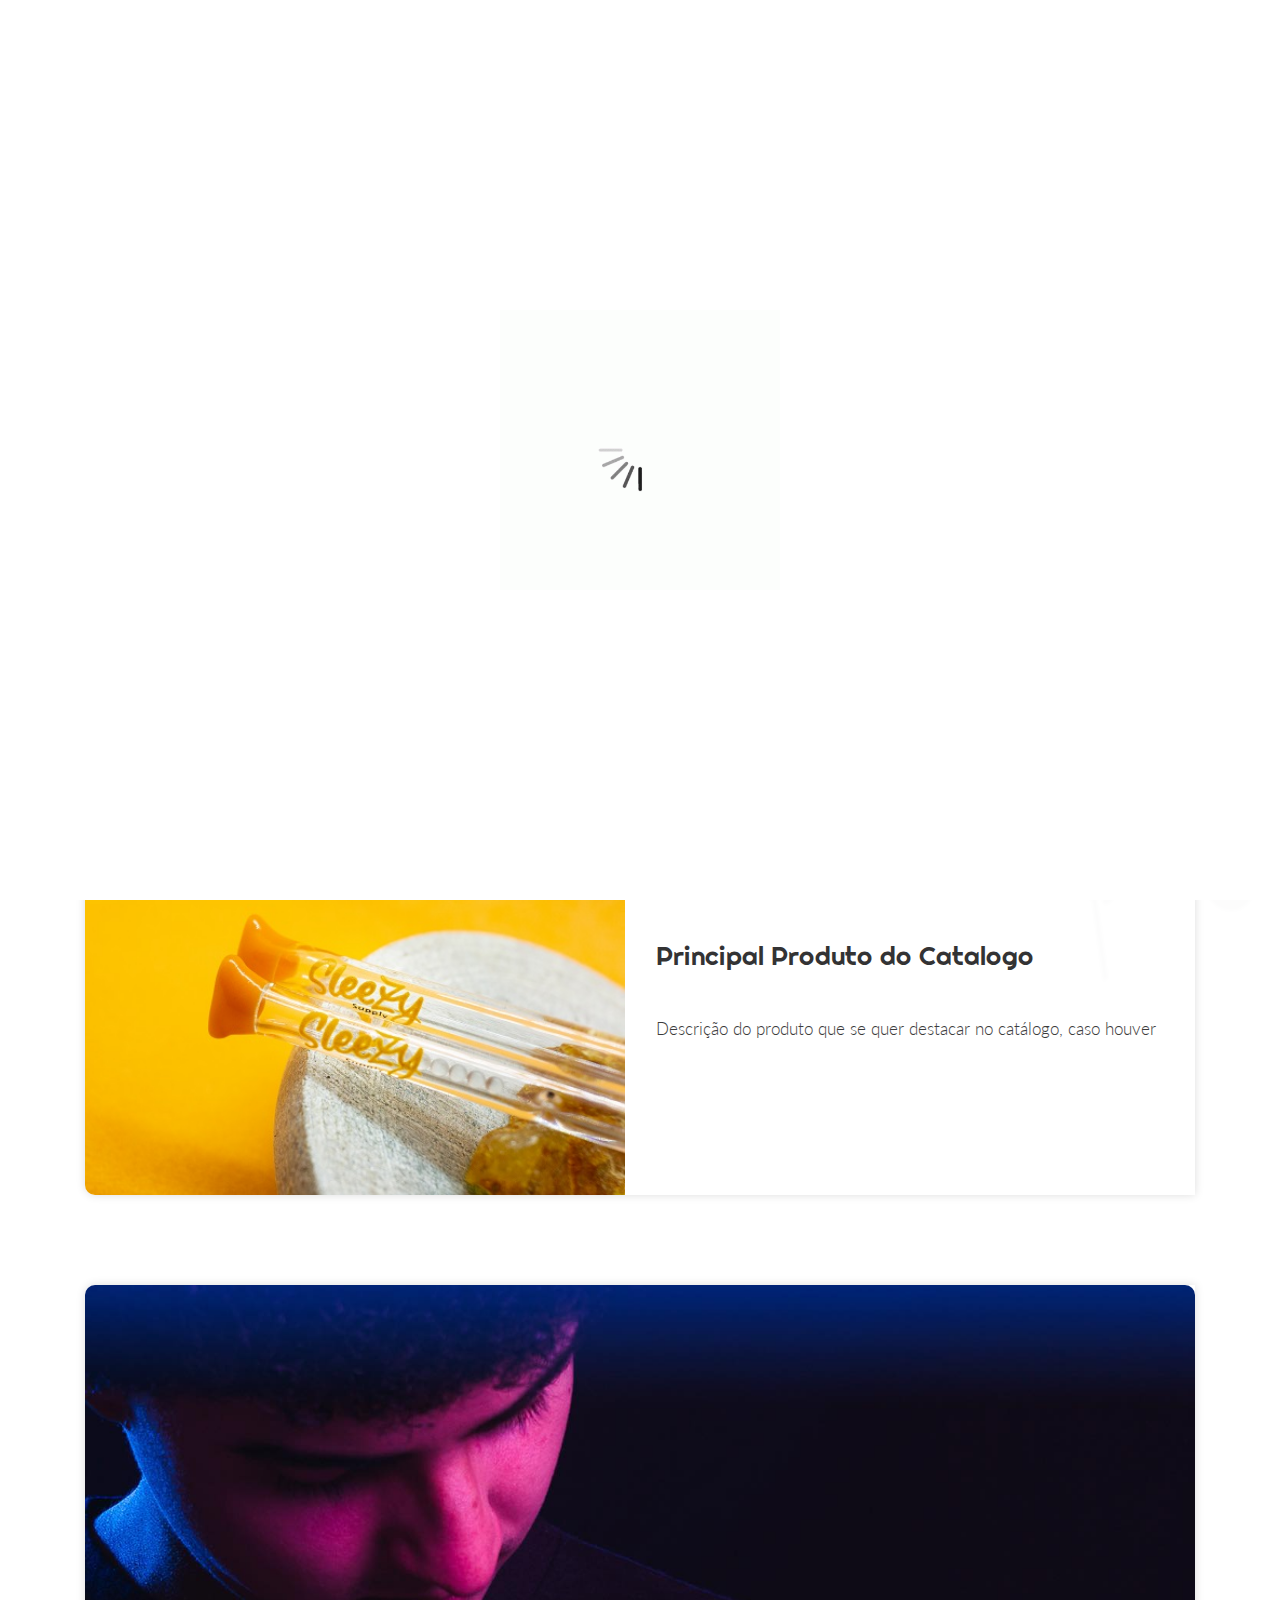
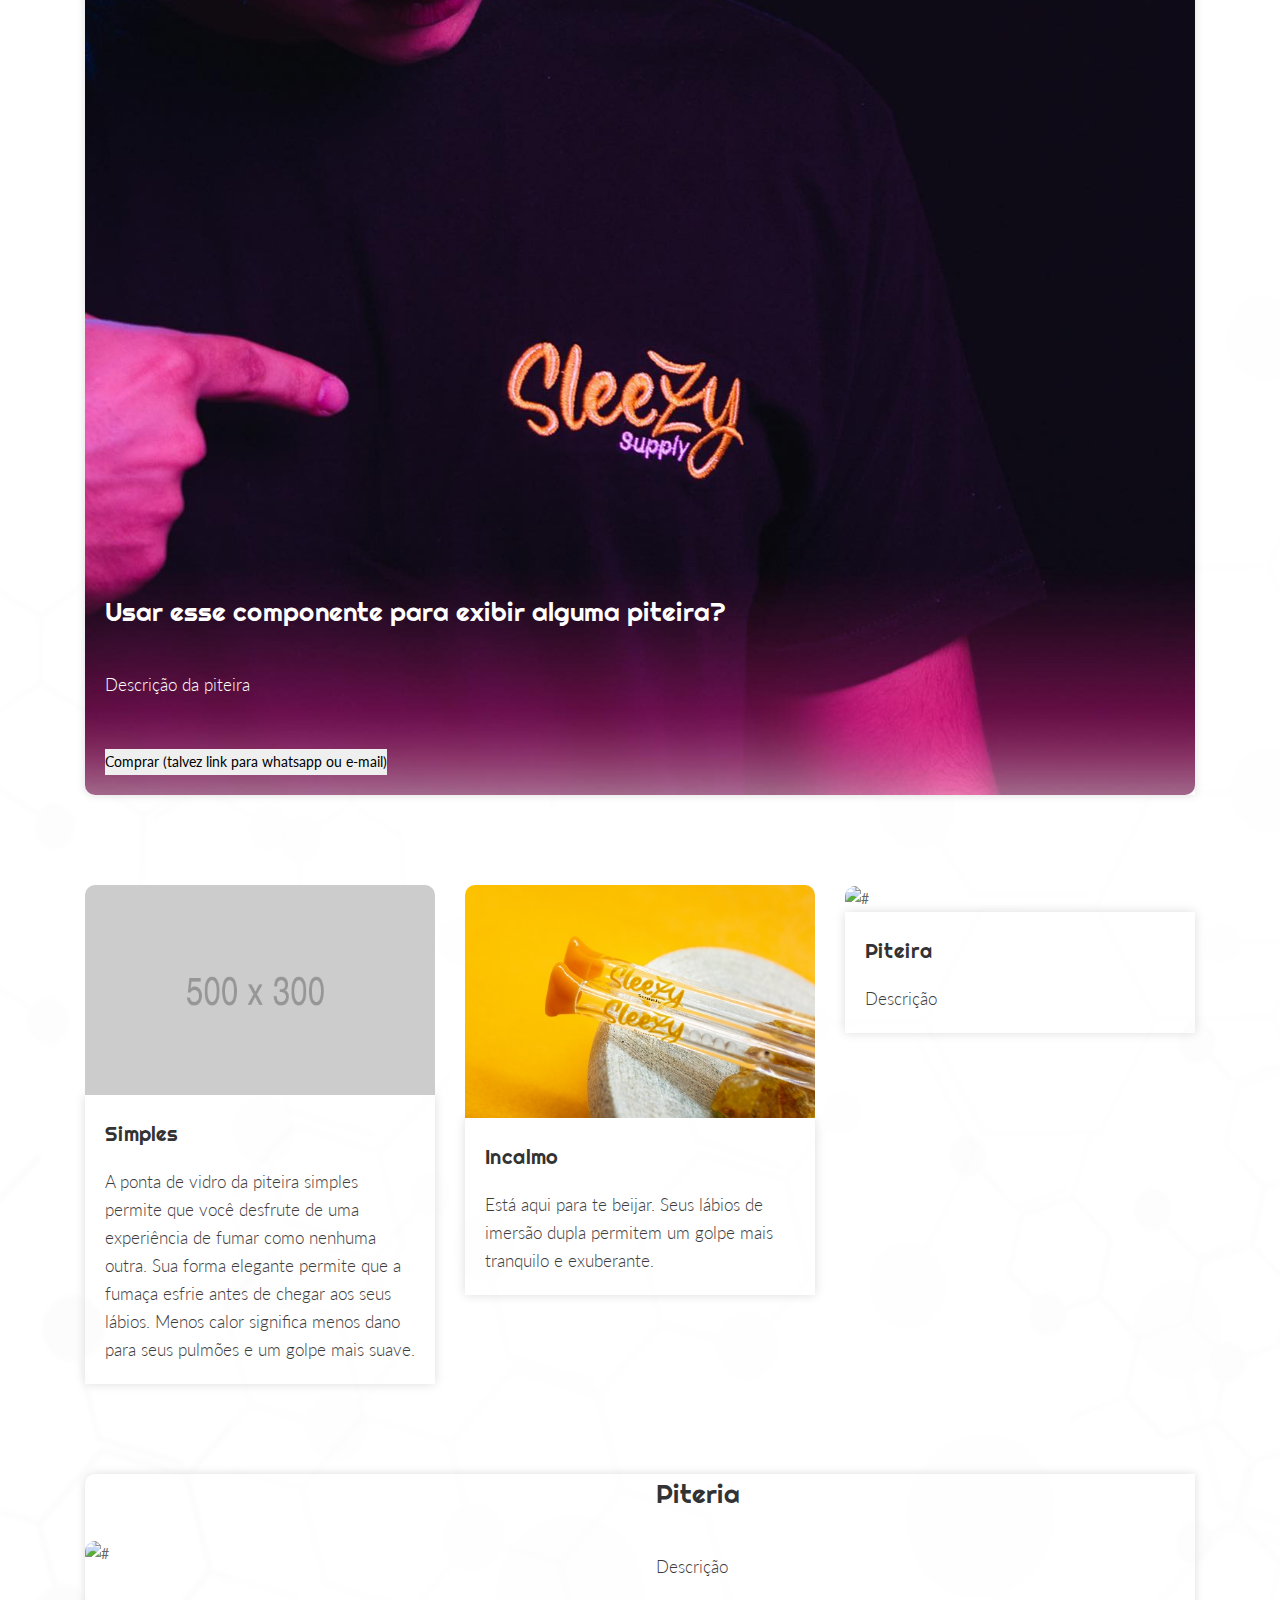
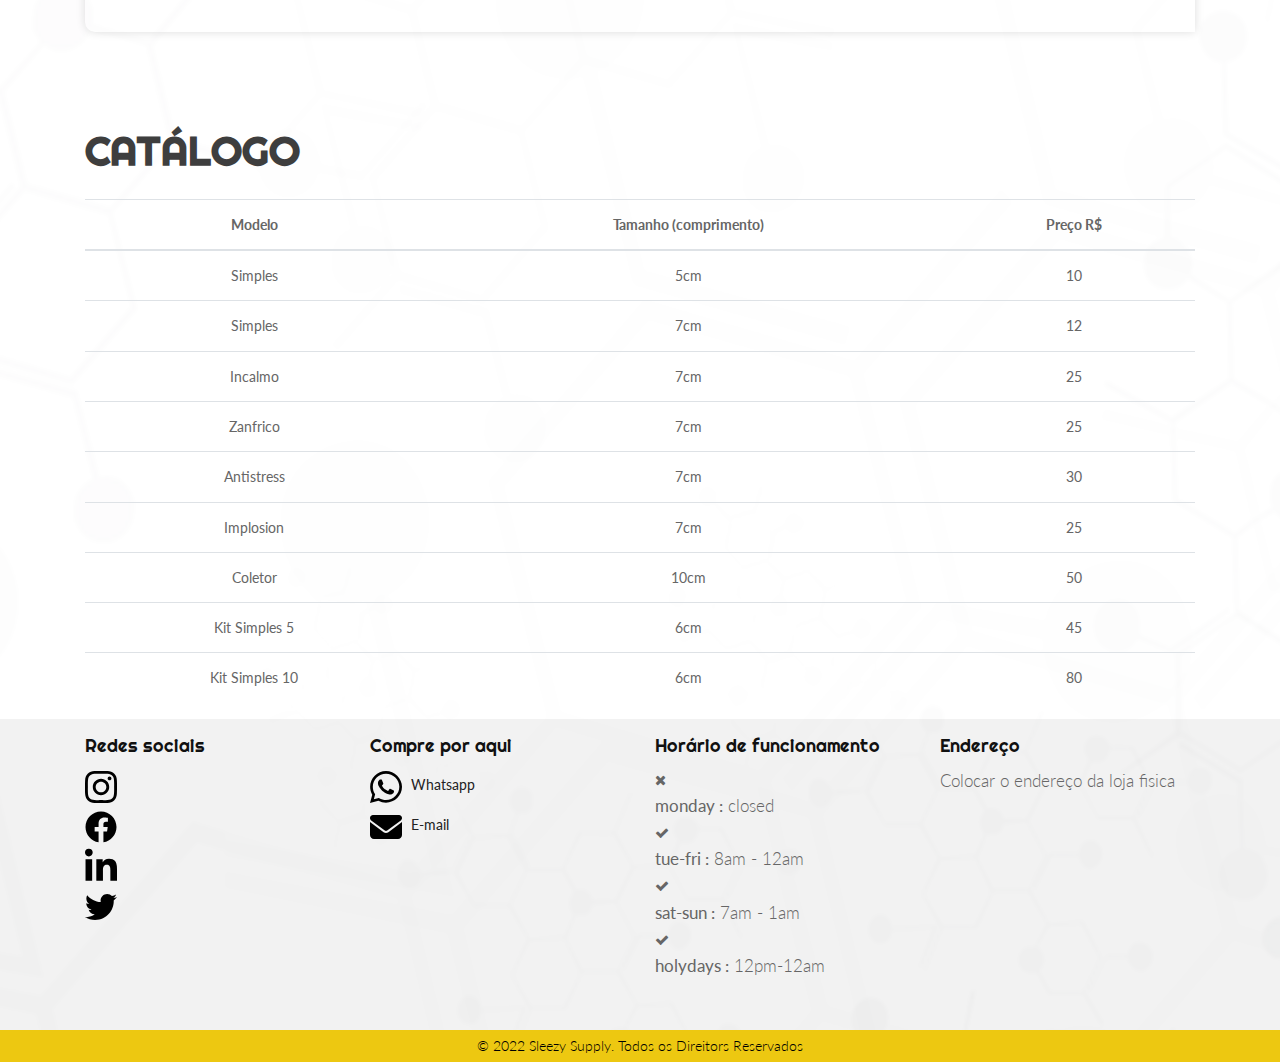
==== commit 19405cd0: "Merge branch 'modificacoes06/06/22'" ====
--- a/index.html
+++ b/index.html
@@ -65,13 +65,16 @@
                         <div class="collapse navbar-collapse" id="navbarsExample04">
                            <ul class="navbar-nav mr-auto">
                               <li class="nav-item">
-                                 <a class="nav-link" href="index.html"> Inicio </a>
+                                 <a class="nav-link" href="#">Inicio</a>
                               </li>
                               <li class="nav-item">
-                                 <a class="nav-link" href="sobre.html">Sobre</a>
+                                 <a class="nav-link" href="#">Catálogo?</a>
                               </li>
                               <li class="nav-item">
-                                 <a class="nav-link" href="contato.html">Contate-nos</a>
+                                 <a class="nav-link" href="./sobre.html">Sobre</a>
+                              </li>
+                              <li class="nav-item">
+                                 <a class="nav-link" href="./contato.html">Contate-nos</a>
                               </li>
                            </ul>
                         </div>
@@ -110,7 +113,7 @@
             <div class="col-md-12">
                <div class="titlepage">
                   <h2>SLEEZY</h2>
-                  <span>O melhor de dois Mundos em um lugar só</span>
+                  <h3>O melhor de dois mundos em um só lugar</h3>
                </div>
             </div>
          </div>
@@ -122,14 +125,14 @@
 
                      <div class="col-xl-6 col-lg-6 col-md-12 col-sm-12">
                         <div class="our_img">
-                           <figure><img src="images/logo.jpg" alt="#" style="border-radius: 10px 0px 0px 10px;" />
+                           <figure><img src="images/incalmo.jpg" alt="#" style="border-radius: 10px 0px 0px 10px;" />
                            </figure>
                         </div>
                      </div>
                      <div class="col-xl-6 col-lg-6 col-md-12 col-sm-12">
                         <div class="our_text_box">
                            <h3 class="awesome pa_wi">Principal Produto do Catalogo</h3>
-                           <p>Descrição do Produto </p>
+                           <p>Descrição do produto que se quer destacar no catálogo, caso houver</p>
                         </div>
                      </div>
                   </div>
@@ -144,15 +147,17 @@
                   <div class="row">
                      <div class="col-md-12">
                         <div class="our_img">
-                           <figure><img class="he_img" src="images/our_img2.jpg" alt="#" style="border-radius: 10px;" />
+                           <figure><img alt="Photo by Sleezy Supply on March 18, 2022. May be an image of 1 person."
+                                 crossorigin="anonymous" class="FFVAD"
+                                 src="/images/pessoa_apontando_para_logo.jpg"
+                                 style="object-fit: cover; background-size: cover; border-radius: 10px;">
                            </figure>
 
-
                            <div class="our_text_box position_box">
-                              <h3 class="awesome withi_color">Título da Publicação</h3>
-                              <p class="hiuouh">Descrição da Publicação</p>
-                              <div class="post_box">
-                                 <h4 class="flot_left1 withi_color">Por: Nome do Usuário</h4>
+                              <h3 class="awesome withi_color">Usar esse componente para exibir alguma piteira?</h3>
+                              <p class="hiuouh">Descrição da piteira</p>
+                              <div class="store">
+                                 <button type="submit">Comprar (talvez link para whatsapp ou e-mail)</button>
                               </div>
                            </div>
                         </div>
@@ -168,16 +173,37 @@
          <div class="row">
             <div class="col-md-4 col-lg-4 padding_bottom2">
                <div class="our_img">
-                  <figure><img src="images/500X300.png" alt="#" height="50%"
-                        style="border-radius: 10px 10px 0px 0px;" /></figure>
+                  <figure><img src="images/500x300.png" alt="#" style="border-radius: 10px 10px 0px 0px;" /></figure>
                </div>
                <div class="our_text_box three_box">
                   <div class="post_box d_flex padding_top3">
-                     <h3 class="awesome padding_flot">Tipo Piteria</h3>
-                  </div>
-                  <p>Descrição Piteira</p>
-               </div>
-            </div>
+                     <h3 class="awesome padding_flot">Simples</h3>
+                  </div>
+                  <p>
+                     A ponta de vidro da piteira simples permite que você 
+                     desfrute de uma experiência de fumar como nenhuma outra. 
+                     Sua forma elegante permite que a fumaça esfrie antes de chegar 
+                     aos seus lábios. Menos calor significa menos dano para seus 
+                     pulmões e um golpe mais suave.
+                  </p>
+               </div>
+            </div>
+            <div class="col-md-4 col-lg-4">
+               <div class="our_img">
+                  <figure><img src="images/incalmo.jpg" alt="#" height="50%"
+                        style="border-radius: 10px 10px 0px 0px;" /></figure>
+               </div>
+               <div class="our_text_box three_box">
+                  <div class="post_box d_flex padding_top3">
+                     <h3 class="awesome padding_flot">Incalmo</h3>
+                  </div>
+                  <p>
+                     Está aqui para te beijar. Seus lábios de 
+                     imersão dupla permitem um golpe mais tranquilo e exuberante.
+                  </p>
+               </div>
+            </div>
+
             <div class="col-md-4 col-lg-4">
                <div class="our_img">
                   <figure><img src="images/500X300.png" alt="#" height="50%"
@@ -185,22 +211,9 @@
                </div>
                <div class="our_text_box three_box">
                   <div class="post_box d_flex padding_top3">
-                     <h3 class="awesome padding_flot">Tipo Piteira</h3>
-                  </div>
-                  <p>Descrição Piteira</p>
-               </div>
-            </div>
-
-            <div class="col-md-4 col-lg-4">
-               <div class="our_img">
-                  <figure><img src="images/500X300.png" alt="#" height="50%"
-                        style="border-radius: 10px 10px 0px 0px;" /></figure>
-               </div>
-               <div class="our_text_box three_box">
-                  <div class="post_box d_flex padding_top3">
-                     <h3 class="awesome padding_flot">Tipo Piteira</h3>
-                  </div>
-                  <p>Descrição Piteira</p>
+                     <h3 class="awesome padding_flot">Piteira</h3>
+                  </div>
+                  <p>Descrição</p>
                </div>
             </div>
          </div>
@@ -221,8 +234,8 @@
                      </div>
                      <div class="col-xl-6 col-lg-6 col-md-12 col-sm-12">
                         <div class="our_text_box">
-                           <h3 class="awesome pa_wi">Piteria de Vidro</h3>
-                           <p>A piteira de vidro é uma piteira diferenciada</p>
+                           <h3 class="awesome pa_wi">Piteria</h3>
+                           <p>Descrição</p>
                         </div>
                      </div>
                   </div>
@@ -235,44 +248,6 @@
    <!-- end blog_main -->
 
    <!-- end Testimonial -->
-   <!-- contact -->
-   <!-- <div id="contact" class="contact">
-      <div class="container">
-         <div class="row">
-            <div class="col-md-12">
-               <div class="titlepage">
-                  <h2>Contate-nos</h2>
-               </div>
-            </div>
-         </div>
-      </div>
-      <div class="container">
-         <div class="row">
-            <div class="col-md-12 ">
-               <form class="main_form ">
-                  <div class="row">
-                     <div class="col-md-12 ">
-                        <input class="form_contril" placeholder="Nome" type="text" name="Name ">
-                     </div>
-                     <div class="col-md-12">
-                        <input class="form_contril" placeholder="Número de Telefone" type="text" name=" Phone Number">
-                     </div>
-                     <div class="col-md-12">
-                        <input class="form_contril" placeholder="Email" type="text" name="Email">
-                     </div>
-                     <div class="col-md-12">
-                        <textarea class="textarea" placeholder="Mensagem" type="text" name="Message"></textarea>
-                     </div>
-                     <div class="col-sm-12">
-                        <button class="send_btn">Enviar</button>
-                     </div>
-                  </div>
-               </form>
-            </div>
-         </div>
-      </div>
-   </div> -->
-   <!-- end contact -->
 
    <!-- catálogo -->
    <div class="container catalogo">
@@ -336,40 +311,8 @@
    </div>
    <!-- end catálogo -->
 
-   <!--  footer -->
-   <!-- <footer>
-      <div class="footer">
-         <div class="container">
-            <div class="row">
-               <div class="col-md-12 ">
-                  <div class="cont">
-                  </div>
-               </div>
-               <div class="col-md-12">
-                  <ul class="social_icon">
-                     <li><a href="#"><i class="fa fa-facebook" aria-hidden="true"></i></a></li>
-                     <li><a href="#"><i class="fa fa-twitter" aria-hidden="true"></i></i></a></li>
-                     <li><a href="#"><i class="fa fa-linkedin" aria-hidden="true"></i></i></a></li>
-                  </ul>
-               </div>
-            </div>
-         </div>
-         <div class="copyright">
-            <div class="container">
-               <div class="row">
-                  <div class="col-md-12">
-                     <p>© 2022 Sleezy Supply. Todos os Direitors Reservados </a>
-                     </p>
-                  </div>
-               </div>
-            </div>
-         </div>
-      </div>
-   </footer> -->
-   <!-- end Footer -->
-
    <!-- Footer -->
-   <footer style="background-color: rgba(0, 0, 0, 0.05); padding-top: 15px;" class="footer">
+   <footer style="background-color: rgba(0, 0, 0, 0.05); padding-top: 15px;" id="footer" class="footer">
       <div class="container">
          <div class="row">
             <div class="col-sm-3">
@@ -441,10 +384,7 @@
                   <h3>Endereço</h3>
                   <div class="footer-widget-content">
                      <div class="address">
-                        <a href = "https://goo.gl/maps/yYDPdY7neFKpruqs9"> 
-                           <img style="height: 40px; width: 32px; margin-right: 5px;" src="./images/house-solid.svg" alt="E-mail">
-                           R. Marechal Deodoro, 1833 - São Carlos, SP
-                        </a>
+                        <p>Colocar o endereço da loja fisica</p>
                      </div>
                   </div>
                </div>
@@ -463,6 +403,44 @@
    </footer>
    <!-- end footer -->
 
+   <!-- Decidir se vamos ter formulário -->
+   <!-- <div id="contact" class="contact">
+      <div class="container">
+         <div class="row">
+            <div class="col-md-12">
+               <div class="titlepage">
+                  <h2>Contate-nos</h2>
+               </div>
+            </div>
+         </div>
+      </div>
+      <div class="container">
+         <div class="row">
+            <div class="col-md-12 ">
+               <form class="main_form ">
+                  <div class="row">
+                     <div class="col-md-12 ">
+                        <input class="form_contril" placeholder="Nome" type="text" name="Name ">
+                     </div>
+                     <div class="col-md-12">
+                        <input class="form_contril" placeholder="Número de Telefone" type="text" name=" Phone Number">
+                     </div>
+                     <div class="col-md-12">
+                        <input class="form_contril" placeholder="Email" type="text" name="Email">
+                     </div>
+                     <div class="col-md-12">
+                        <textarea class="textarea" placeholder="Mensagem" type="text" name="Message"></textarea>
+                     </div>
+                     <div class="col-sm-12">
+                        <button class="send_btn">Enviar</button>
+                     </div>
+                  </div>
+               </form>
+            </div>
+         </div>
+      </div>
+   </div> -->
+
    <!-- Javascript files-->
    <script src="js/jquery.min.js"></script>
    <script src="js/popper.min.js"></script>
--- a/css/style.css
+++ b/css/style.css
@@ -322,7 +322,6 @@
      line-height: 40px;
 }
 
-
 .banner_main {
      padding: 90px 0 190px 0;
 }
@@ -423,6 +422,7 @@
 .our_two_box {
      box-shadow: #ddd 0px 0px 10px 0px;
      margin-bottom: 90px;
+     border-radius: 10px 0px 0px 10px;
 }
 
 .our_text_box {
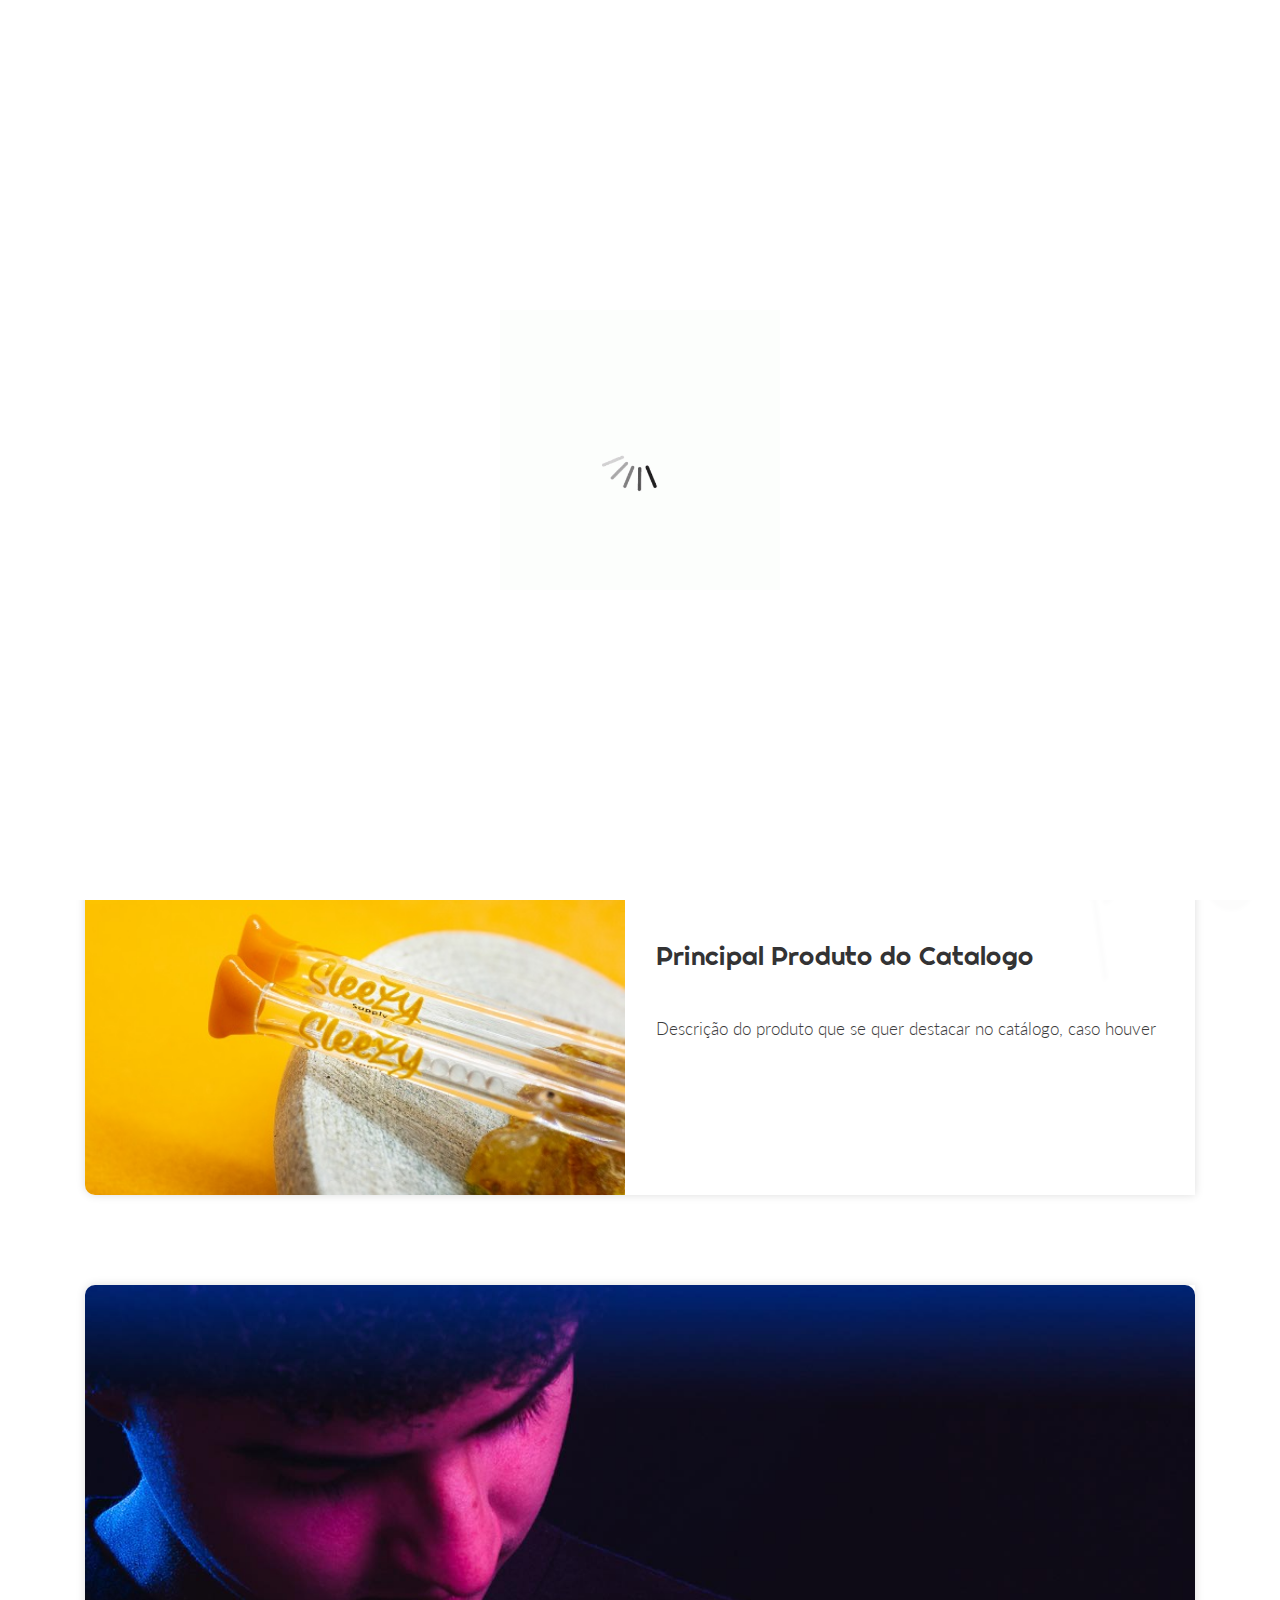
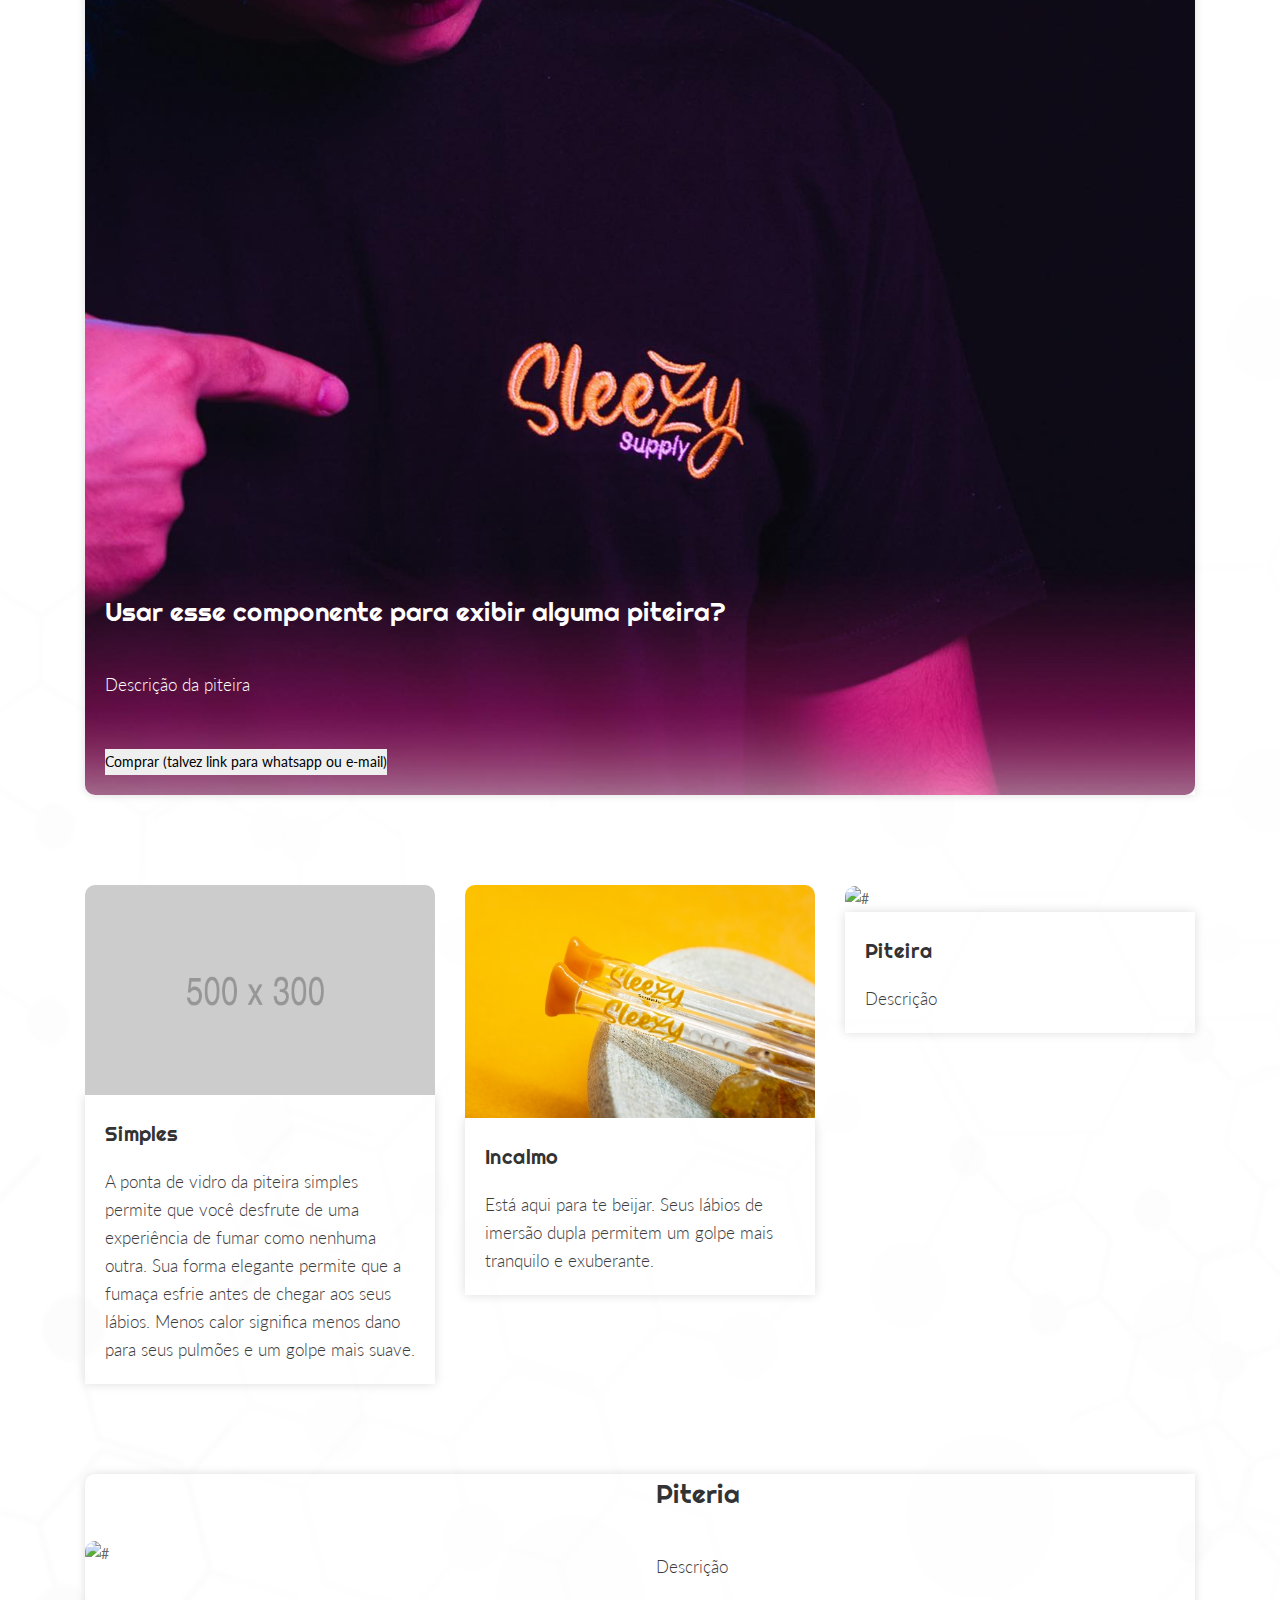
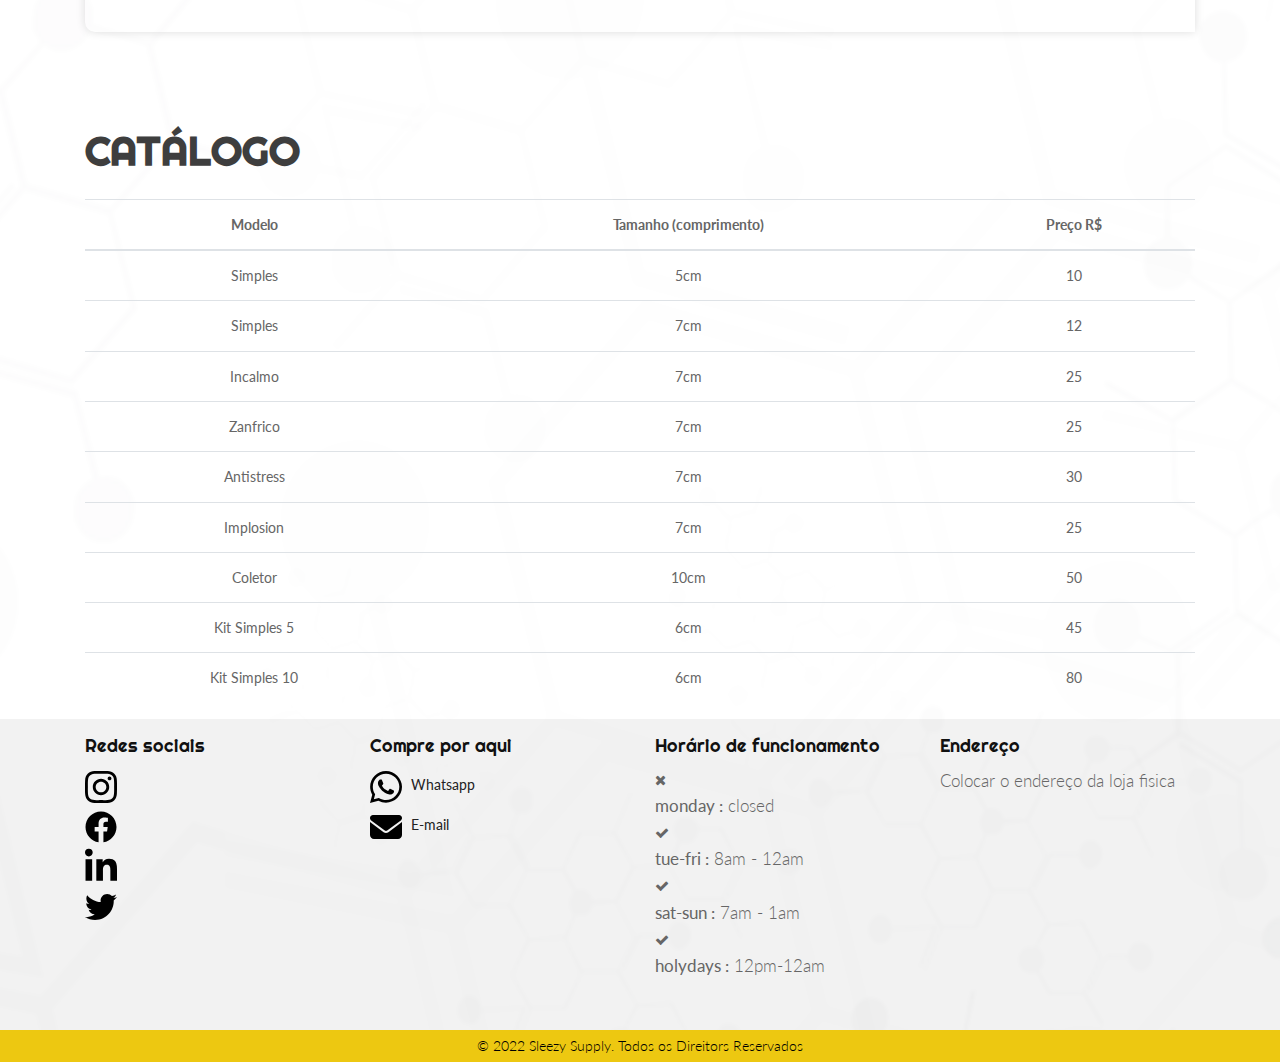
==== commit d1fe0bd7: "hotfix footer" ====
--- a/index.html
+++ b/index.html
@@ -148,8 +148,7 @@
                      <div class="col-md-12">
                         <div class="our_img">
                            <figure><img alt="Photo by Sleezy Supply on March 18, 2022. May be an image of 1 person."
-                                 crossorigin="anonymous" class="FFVAD"
-                                 src="/images/pessoa_apontando_para_logo.jpg"
+                                 crossorigin="anonymous" class="FFVAD" src="/images/pessoa_apontando_para_logo.jpg"
                                  style="object-fit: cover; background-size: cover; border-radius: 10px;">
                            </figure>
 
@@ -180,10 +179,10 @@
                      <h3 class="awesome padding_flot">Simples</h3>
                   </div>
                   <p>
-                     A ponta de vidro da piteira simples permite que você 
-                     desfrute de uma experiência de fumar como nenhuma outra. 
-                     Sua forma elegante permite que a fumaça esfrie antes de chegar 
-                     aos seus lábios. Menos calor significa menos dano para seus 
+                     A ponta de vidro da piteira simples permite que você
+                     desfrute de uma experiência de fumar como nenhuma outra.
+                     Sua forma elegante permite que a fumaça esfrie antes de chegar
+                     aos seus lábios. Menos calor significa menos dano para seus
                      pulmões e um golpe mais suave.
                   </p>
                </div>
@@ -198,7 +197,7 @@
                      <h3 class="awesome padding_flot">Incalmo</h3>
                   </div>
                   <p>
-                     Está aqui para te beijar. Seus lábios de 
+                     Está aqui para te beijar. Seus lábios de
                      imersão dupla permitem um golpe mais tranquilo e exuberante.
                   </p>
                </div>
@@ -321,10 +320,15 @@
                   <div class="footer-widget-content">
                      <div class="footer-social">
                         <ul>
-                           <li><a target="_blank" href="https://www.instagram.com/sleezy.supply/"><img style="height: 40px; width: 32px;" src="./images/instagram-brands.svg" alt="Instagram"></a></li>
-                           <li><a href="#"><img style="height: 40px; width: 32px;" src="./images//facebook-brands.svg" alt="Facebook"></a></li>
-                           <li><a href="#"><img style="height: 40px; width: 32px;" src="./images/linkedin-in-brands.svg" alt="Linkedin"></a></li>
-                           <li><a href="#"><img style="height: 40px; width: 32px;" src="./images//twitter-brands.svg" alt="Twitter"></a></li>
+                           <li><a target="_blank" href="https://www.instagram.com/sleezy.supply/"><img
+                                    style="height: 40px; width: 32px;" src="./images/instagram-brands.svg"
+                                    alt="Instagram"></a></li>
+                           <li><a href="#"><img style="height: 40px; width: 32px;" src="./images//facebook-brands.svg"
+                                    alt="Facebook"></a></li>
+                           <li><a href="#"><img style="height: 40px; width: 32px;" src="./images/linkedin-in-brands.svg"
+                                    alt="Linkedin"></a></li>
+                           <li><a href="#"><img style="height: 40px; width: 32px;" src="./images//twitter-brands.svg"
+                                    alt="Twitter"></a></li>
                         </ul>
                      </div>
                   </div>
@@ -335,20 +339,16 @@
                   <h3>Compre por aqui</h3>
                   <div class="footer-widget-content">
                      <div class="media-whatsapp">
-                        <a 
-                           target="_blank" 
-                           href="https://api.whatsapp.com/send?phone=5516996052332"
-                        >
-                           <img style="height: 40px; width: 32px; margin-right: 5px;" src="./images/whatsapp-brands.svg" alt="Whatsapp">
+                        <a target="_blank" href="https://api.whatsapp.com/send?phone=5516996052332">
+                           <img style="height: 40px; width: 32px; margin-right: 5px;" src="./images/whatsapp-brands.svg"
+                              alt="Whatsapp">
                            Whatsapp
                         </a>
                      </div>
                      <div class="media-email">
-                        <a 
-                           target="_blank" 
-                           href="mailto:sleezy.supply@gmail.com/"
-                        >
-                           <img style="height: 40px; width: 32px; margin-right: 5px;" src="./images/envelope-solid.svg" alt="E-mail">
+                        <a target="_blank" href="mailto:sleezy.supply@gmail.com/">
+                           <img style="height: 40px; width: 32px; margin-right: 5px;" src="./images/envelope-solid.svg"
+                              alt="E-mail">
                            E-mail
                         </a>
                      </div>
--- a/css/style.css
+++ b/css/style.css
@@ -385,11 +385,11 @@
      padding-bottom: 20px;
 }
 
-.media-whatsapp a:hover  {
+.media-whatsapp a:hover {
      color: #edc811;
-   }
-
-.footer-social a:hover  {
+}
+
+.footer-social a:hover {
      color: #edc811;
 }
 
@@ -398,7 +398,7 @@
 }
 
 .media-fisico a:hover {
-     color: #edc811;  
+     color: #edc811;
 }
 
 .d_flex {
@@ -729,7 +729,7 @@
 
 /** catálogo **/
 
-.catalogo h2{
+.catalogo h2 {
      font-size: 40px;
      color: #3e3e3e;
      line-height: 57px;
@@ -738,7 +738,9 @@
      padding-bottom: 20px;
 }
 
-.catalogo tr, th, td{
+.catalogo tr,
+th,
+td {
      text-align: center;
 }
 
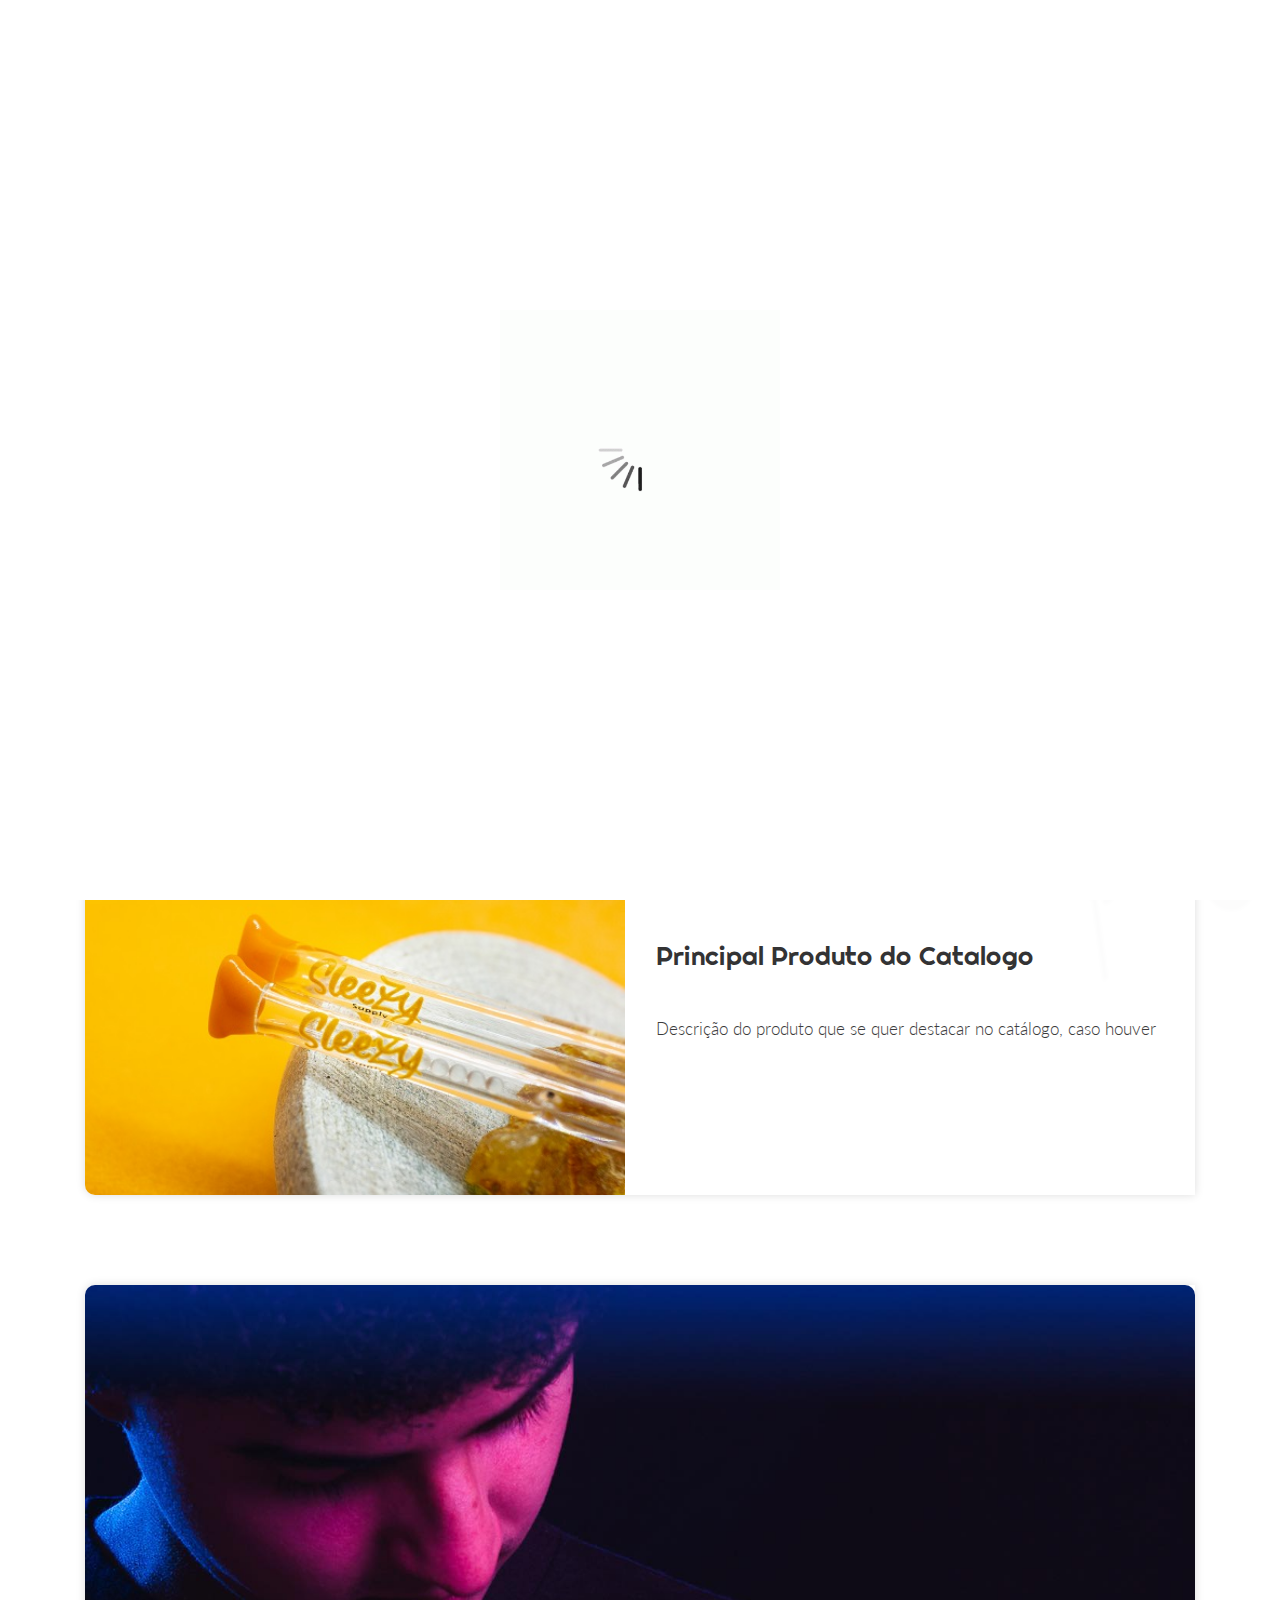
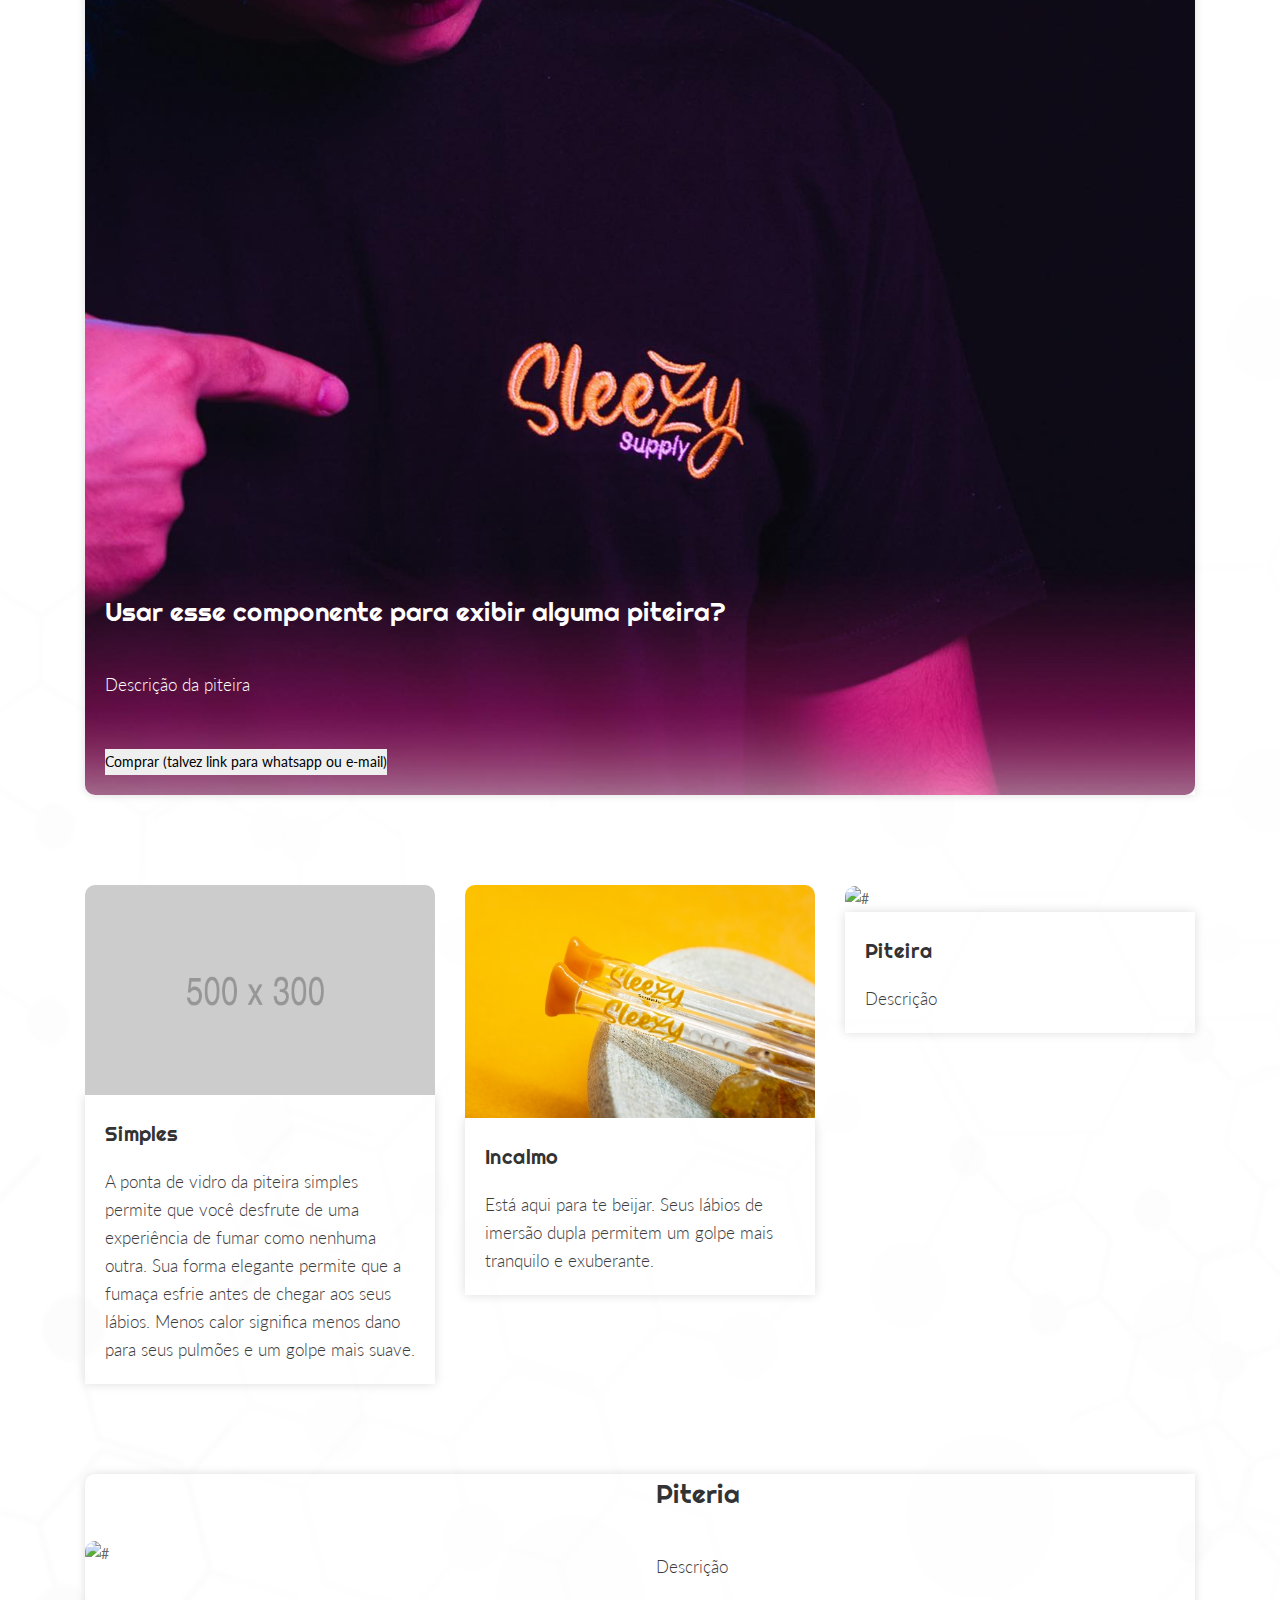
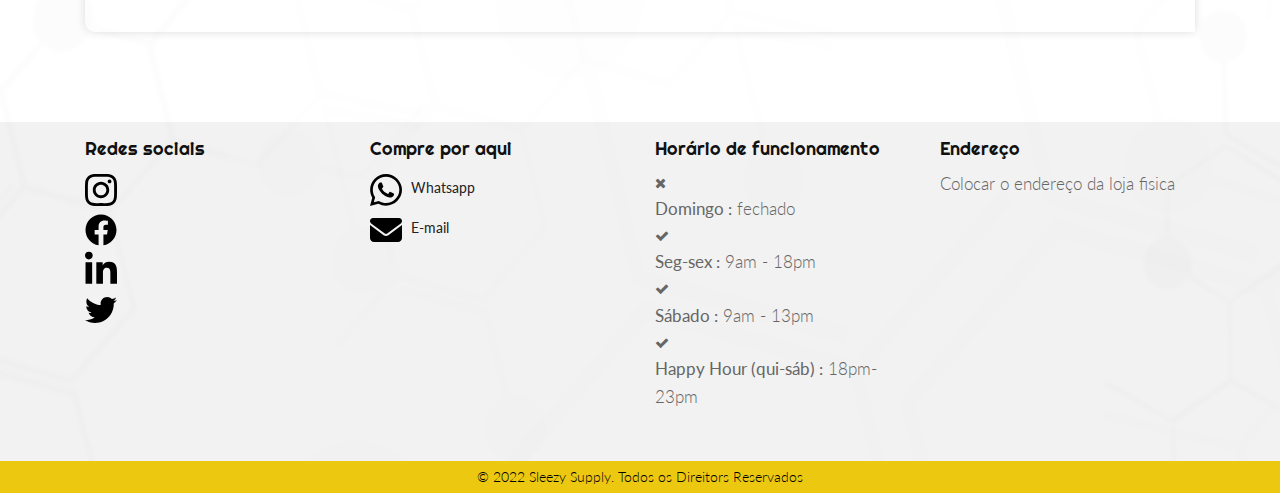
==== commit fab83b24: "implementacao catalogos atacado e varejo" ====
--- a/index.html
+++ b/index.html
@@ -65,10 +65,10 @@
                         <div class="collapse navbar-collapse" id="navbarsExample04">
                            <ul class="navbar-nav mr-auto">
                               <li class="nav-item">
-                                 <a class="nav-link" href="#">Inicio</a>
+                                 <a class="nav-link" href="./index.html">Inicio</a>
                               </li>
                               <li class="nav-item">
-                                 <a class="nav-link" href="#">Catálogo?</a>
+                                 <a class="nav-link" href="./catalogos.html">Catálogos</a>
                               </li>
                               <li class="nav-item">
                                  <a class="nav-link" href="./sobre.html">Sobre</a>
@@ -247,68 +247,6 @@
    <!-- end blog_main -->
 
    <!-- end Testimonial -->
-
-   <!-- catálogo -->
-   <div class="container catalogo">
-      <h2>CATÁLOGO</h2>
-      <table class="table table-hover">
-         <thead>
-            <tr title="Comprar piteira">
-               <th scope="col">Modelo</th>
-               <th scope="col">Tamanho (comprimento)</th>
-               <th scope="col">Preço R$</th>
-            </tr>
-         </thead>
-         <tbody>
-            <tr title="Comprar piteira">
-               <td>Simples</td>
-               <td>5cm</td>
-               <td>10</td>
-            </tr>
-            <tr title="Comprar piteira">
-               <td>Simples</td>
-               <td>7cm</td>
-               <td>12</td>
-            </tr>
-            <tr title="Comprar piteira">
-               <td>Incalmo</td>
-               <td>7cm</td>
-               <td>25</td>
-            </tr>
-            <tr title="Comprar piteira">
-               <td>Zanfrico</td>
-               <td>7cm</td>
-               <td>25</td>
-            </tr>
-            <tr title="Comprar piteira">
-               <td>Antistress</td>
-               <td>7cm</td>
-               <td>30</td>
-            </tr>
-            <tr title="Comprar piteira">
-               <td>Implosion</td>
-               <td>7cm</td>
-               <td>25</td>
-            </tr>
-            <tr title="Comprar piteira">
-               <td>Coletor</td>
-               <td>10cm</td>
-               <td>50</td>
-            </tr>
-            <tr title="Comprar piteira">
-               <td>Kit Simples 5</td>
-               <td>6cm</td>
-               <td>45</td>
-            </tr>
-            <tr title="Comprar piteira">
-               <td>Kit Simples 10</td>
-               <td>6cm</td>
-               <td>80</td>
-            </tr>
-         </tbody>
-      </table>
-   </div>
-   <!-- end catálogo -->
 
    <!-- Footer -->
    <footer style="background-color: rgba(0, 0, 0, 0.05); padding-top: 15px;" id="footer" class="footer">
@@ -362,16 +300,16 @@
                      <div class="open-time ">
                         <ul class="opening-time">
                            <li><span><i class="fa fa-times"></i></span>
-                              <p class="clock-time"><strong>monday :</strong> closed</p>
+                              <p class="clock-time"><strong>Domingo :</strong> fechado</p>
                            </li>
                            <li><span><i class="fa fa-check"></i></span>
-                              <p><strong>tue-fri :</strong> 8am - 12am</p>
+                              <p><strong>Seg-sex :</strong> 9am - 18pm</p>
                            </li>
                            <li><span><i class="fa fa-check"></i></span>
-                              <p><strong>sat-sun :</strong> 7am - 1am</p>
+                              <p><strong>Sábado :</strong> 9am - 13pm</p>
                            </li>
                            <li><span><i class="fa fa-check"></i></span>
-                              <p><strong>holydays :</strong> 12pm-12am</p>
+                              <p><strong>Happy Hour (qui-sáb) :</strong> 18pm-23pm</p>
                            </li>
                         </ul>
                      </div>
